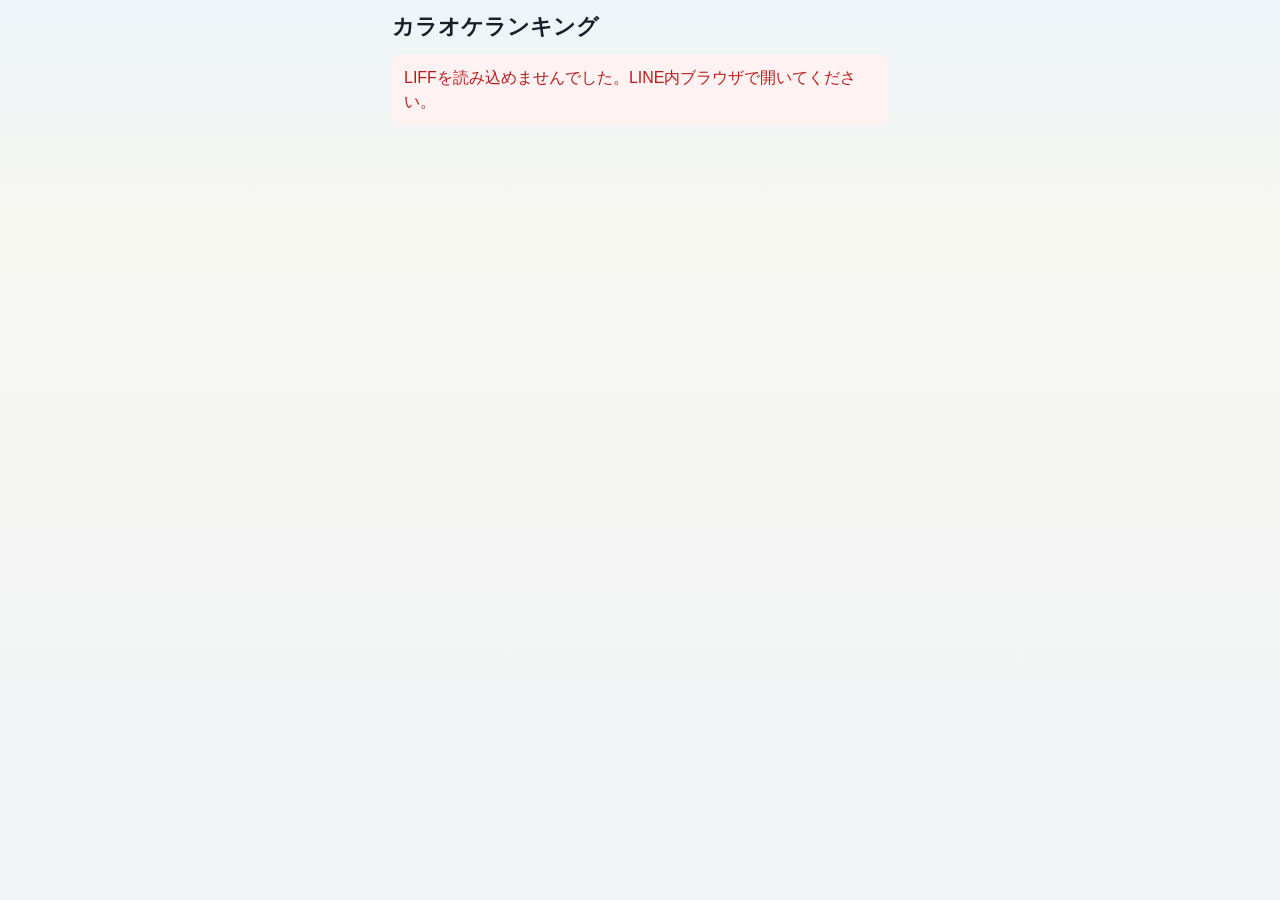
==== docs/index.html @ b674d349 "Update index.html" ====
<!DOCTYPE html>
<html lang="ja">
  <head>
    <meta charset="UTF-8">
    <meta name="viewport" content="width=device-width, initial-scale=1, viewport-fit=cover">
    <title>カラオケランキング</title>
    <script src="https://static.line-scdn.net/liff/edge/2/sdk.js"></script>
    <script src="./config.js"></script>
    <style>
      :root {
        --bg: #f2f4f7;
        --surface: #ffffff;
        --text: #17202a;
        --muted: #687385;
        --line: #d8dee8;
        --primary: #007a5a;
        --primary-dark: #005f49;
        --danger: #b91c1c;
        --gold: #d6a21e;
        --navy: #16213e;
        --red: #c1121f;
      }
      * { box-sizing: border-box; }
      body {
        margin: 0;
        background: linear-gradient(180deg, #eef4f8 0, #f7f7f2 220px, var(--bg) 100%);
        color: var(--text);
        font-family: -apple-system, BlinkMacSystemFont, "Hiragino Sans", "Noto Sans JP", sans-serif;
        font-size: 16px;
        line-height: 1.5;
        -webkit-text-size-adjust: 100%;
      }
      .app {
        width: 100%;
        max-width: 520px;
        min-height: 100vh;
        margin: 0 auto;
        padding: 14px 12px calc(28px + env(safe-area-inset-bottom));
      }
      .topbar { margin-bottom: 14px; }
      .shop-name {
        margin: 0;
        font-size: 22px;
        line-height: 1.2;
        font-weight: 900;
      }
      .caption {
        color: var(--muted);
        font-size: 13px;
      }
      .screen { display: none; }
      .screen.active { display: block; }
      .panel {
        background: var(--surface);
        border: 1px solid var(--line);
        border-radius: 8px;
        padding: 16px;
        margin-bottom: 12px;
        box-shadow: 0 8px 20px rgba(31, 41, 55, 0.05);
      }
      h2 {
        margin: 0 0 14px;
        font-size: 20px;
      }
      h3 {
        margin: 0 0 10px;
        font-size: 16px;
      }
      label {
        display: block;
        margin: 14px 0 6px;
        font-weight: 700;
      }
      input {
        width: 100%;
        max-width: 100%;
        min-width: 0;
        min-height: 52px;
        border: 1px solid #bdc7b9;
        border-radius: 8px;
        padding: 10px 12px;
        font-size: 17px;
        background: #fff;
        display: block;
      }
      input[type="date"],
      input[type="month"] {
        -webkit-appearance: none;
        appearance: none;
      }
      button {
        width: 100%;
        max-width: 100%;
        min-width: 0;
        min-height: 52px;
        border: 0;
        border-radius: 8px;
        padding: 11px 12px;
        font-size: 16px;
        font-weight: 800;
        background: var(--primary);
        color: #fff;
        touch-action: manipulation;
      }
      button.secondary {
        background: #eef2ea;
        color: var(--text);
        border: 1px solid var(--line);
      }
      button.mode-button.active {
        outline: 3px solid rgba(0, 122, 90, 0.22);
        box-shadow: inset 0 0 0 2px rgba(255, 255, 255, 0.5);
      }
      button.ghost {
        background: transparent;
        color: var(--primary-dark);
        border: 1px solid var(--primary);
      }
      button:disabled { opacity: 0.55; }
      .entry-modes {
        display: grid;
        grid-template-columns: repeat(2, minmax(0, 1fr));
        gap: 10px;
        margin: 4px 0 16px;
      }
      .photo-panel {
        display: none;
        padding: 8px 0;
        margin-bottom: 16px;
      }
      .photo-panel.show { display: block; }
      #scoreScreen [hidden] { display: none !important; }
      #scoreScreen .mode-button { min-width: 0; font-size: 16px; }
      #scoreScreen .mode-button.active { outline: none; background: var(--primary); color: white; }
      .photo-picker { display: flex; align-items: center; justify-content: center; min-height: 112px; padding: 16px; border: 2px dashed var(--primary); border-radius: 8px; color: var(--primary-dark); cursor: pointer; font-weight: 700; text-align: center; }
      .photo-picker:focus-within { outline: 3px solid var(--primary); outline-offset: 3px; }
      .photo-picker input { position: absolute; width: 1px; height: 1px; opacity: 0; padding: 0; }
      #imageUploadButton { margin-top: 16px; }
      #imagePreview { max-height: 260px; object-fit: contain; }
      .entry-step { color: var(--muted); font-size: 14px; margin: 8px 0 16px; }
      .capture-guide {
        margin: 0 0 12px;
        padding-left: 18px;
        color: var(--muted);
        font-size: 13px;
      }
      .capture-guide li { margin: 3px 0; }
      .file-input {
        min-height: auto;
        padding: 10px;
        background: #fff;
        margin-bottom: 12px;
      }
      .image-preview {
        display: none;
        width: 100%;
        margin: 12px 0;
        border-radius: 8px;
        border: 1px solid var(--line);
        background: #fff;
      }
      .image-preview.show { display: block; }
      .photo-status {
        margin-top: 10px;
        color: var(--muted);
        font-size: 13px;
      }
      .score-source {
        display: none;
        margin-bottom: 12px;
        padding: 10px;
        border-radius: 8px;
        background: #eef7f2;
        color: var(--primary-dark);
        font-weight: 800;
      }
      .score-source.show { display: block; }
      .duplicate-box {
        padding: 12px;
        border: 2px solid #d6a21e;
        border-radius: 8px;
        background: #fff8df;
      }
      .duplicate-box strong {
        display: block;
        margin-bottom: 6px;
        font-size: 17px;
      }
      .actions,
      .nav {
        display: grid;
        gap: 10px;
        margin-top: 16px;
      }
      .hero-score {
        font-size: 34px;
        font-weight: 900;
        letter-spacing: 0;
        font-variant-numeric: tabular-nums;
      }
      .muted { color: var(--muted); }
      .message {
        display: none;
        border-radius: 8px;
        padding: 12px;
        margin-bottom: 12px;
        background: #fef2f2;
        color: var(--danger);
        overflow-wrap: anywhere;
      }
      .message.show { display: block; }
      .diagnostic {
        display: none;
        padding: 12px;
        margin-bottom: 12px;
        border-radius: 8px;
        border: 1px solid #f3b6b6;
        background: #fff;
        color: #7f1d1d;
        font-size: 13px;
        overflow-wrap: anywhere;
        white-space: pre-wrap;
      }
      .diagnostic.show {
        display: block;
      }
      .loading {
        display: grid;
        place-items: center;
        min-height: 70vh;
        color: var(--muted);
        text-align: center;
      }
      .loading-card {
        width: 100%;
        padding: 18px;
        border-radius: 8px;
        background: #fff;
        border: 1px solid var(--line);
      }
      .spinner {
        width: 32px;
        height: 32px;
        margin: 0 auto 12px;
        border: 4px solid #dfe5ee;
        border-top-color: var(--primary);
        border-radius: 50%;
        animation: spin 0.9s linear infinite;
      }
      .processing-overlay {
        position: fixed;
        inset: 0;
        z-index: 20;
        display: none;
        place-items: center;
        padding: 20px;
        background: rgba(15, 23, 42, 0.42);
      }
      .processing-overlay.show {
        display: grid;
      }
      .processing-card {
        width: min(320px, 100%);
        padding: 22px 18px;
        border-radius: 8px;
        background: #fff;
        text-align: center;
        box-shadow: 0 18px 48px rgba(15, 23, 42, 0.24);
      }
      .processing-title {
        margin: 0;
        font-size: 18px;
        font-weight: 900;
      }
      .processing-text {
        margin: 8px 0 0;
        color: var(--muted);
        font-size: 14px;
      }
      .month-switcher {
        display: grid;
        grid-template-columns: 1fr 1.4fr 1fr;
        gap: 8px;
        align-items: center;
        margin-bottom: 12px;
      }
      .month-label {
        text-align: center;
        font-weight: 900;
      }
      .rank-show {
        overflow: hidden;
        border: 0;
        padding: 0;
        background: #09111f;
        color: #fff;
      }
      .rank-show .month-switcher {
        margin: 0;
        padding: 12px;
        background: #ffffff;
        color: var(--text);
      }
      .rank-show-header {
        display: grid;
        grid-template-columns: 1fr auto;
        gap: 10px;
        align-items: center;
        padding: 14px 14px 12px;
        background: linear-gradient(135deg, var(--navy), #273469 55%, var(--red));
        border-bottom: 4px solid var(--gold);
      }
      .rank-show-title {
        margin: 0;
        font-size: 18px;
        font-weight: 900;
      }
      .rank-show-subtitle {
        margin: 2px 0 0;
        color: #f4d06f;
        font-size: 13px;
        font-weight: 800;
      }
      .rank-show-list {
        background: #f8fafc;
        color: var(--text);
        min-height: 80px;
      }
      .rank-show-row {
        display: grid;
        grid-template-columns: 54px 1fr;
        min-height: 74px;
        border-bottom: 1px solid #dde3ed;
        background: #fff;
      }
      .rank-show-row:nth-child(even) { background: #f7f9fc; }
      .rank-show-row.gold-rank { background: linear-gradient(90deg, #fff7d6, #ffffff 55%); }
      .rank-show-row.silver-rank { background: linear-gradient(90deg, #f1f5f9, #ffffff 55%); }
      .rank-show-row.bronze-rank { background: linear-gradient(90deg, #f7e7d4, #ffffff 55%); }
      .rank-number {
        display: grid;
        place-items: center;
        background: #1f2a44;
        color: #fff;
        font-size: 20px;
        font-weight: 900;
        border-right: 4px solid var(--gold);
        font-variant-numeric: tabular-nums;
      }
      .rank-number.first-place {
        grid-template-rows: auto auto;
        align-content: center;
        gap: 2px;
        font-size: 22px;
      }
      .crown-icon {
        width: 20px;
        height: 16px;
        display: block;
        filter: drop-shadow(0 1px 1px rgba(75, 45, 0, 0.35));
      }
      .gold-rank .rank-number {
        background: linear-gradient(180deg, #f4d35e, #b77900);
      }
      .gold-rank .rank-number.first-place {
        background: linear-gradient(180deg, #fff1a8 0%, #e1a700 48%, #8a5a00 100%);
        border-right-color: #f8d84a;
        box-shadow: inset 0 0 0 2px rgba(255, 248, 210, 0.45);
      }
      .silver-rank .rank-number {
        background: linear-gradient(180deg, #f8fafc, #94a3b8);
        color: #17202a;
        border-right-color: #cbd5e1;
      }
      .bronze-rank .rank-number {
        background: linear-gradient(180deg, #d89b5f, #8a4b22);
        border-right-color: #c47a00;
      }
      .rank-content {
        min-width: 0;
        padding: 9px 10px;
      }
      .rank-main-line {
        display: grid;
        grid-template-columns: 1fr auto;
        gap: 8px;
        align-items: baseline;
      }
      .rank-name {
        min-width: 0;
        overflow: hidden;
        text-overflow: ellipsis;
        white-space: nowrap;
        font-size: 17px;
        font-weight: 900;
      }
      .rank-score {
        color: var(--red);
        font-size: 18px;
        font-weight: 900;
        white-space: nowrap;
        width: 8.4ch;
        text-align: right;
        font-family: "SF Mono", "Roboto Mono", Menlo, Consolas, monospace;
        font-variant-numeric: tabular-nums;
        font-feature-settings: "tnum";
      }
      .rank-song {
        margin-top: 4px;
        color: var(--muted);
        font-size: 13px;
        overflow-wrap: anywhere;
      }
      .my-rank-box {
        background: #fff;
        color: var(--text);
        border: 2px solid var(--gold);
      }
      .history-row {
        display: grid;
        grid-template-columns: 1fr auto;
        gap: 6px 12px;
        align-items: start;
        padding: 14px 0;
        border-top: 1px solid var(--line);
      }
      .history-row:first-child { border-top: 0; }
      .history-date {
        grid-column: 1 / 2;
        grid-row: 1;
        color: var(--muted);
        font-size: 13px;
        white-space: nowrap;
      }
      .history-score {
        grid-column: 2 / 3;
        grid-row: 1 / 3;
        align-self: start;
        color: var(--red);
        font-size: 18px;
        font-weight: 900;
        white-space: nowrap;
        width: 8.4ch;
        text-align: right;
        font-family: "SF Mono", "Roboto Mono", Menlo, Consolas, monospace;
        font-variant-numeric: tabular-nums;
        font-feature-settings: "tnum";
      }
      .history-title {
        grid-column: 1 / 2;
        grid-row: 2;
        min-width: 0;
        font-size: 17px;
        font-weight: 900;
        overflow-wrap: anywhere;
      }
      .history-artist {
        grid-column: 1 / -1;
        grid-row: 3;
        color: var(--muted);
        font-size: 14px;
        overflow-wrap: anywhere;
      }
      .score {
        font-weight: 900;
        white-space: nowrap;
        font-variant-numeric: tabular-nums;
        font-feature-settings: "tnum";
      }
      .stats {
        display: grid;
        grid-template-columns: 1fr 1fr;
        gap: 10px;
      }
      .stat {
        padding: 12px;
        border: 1px solid var(--line);
        border-radius: 8px;
        background: #fbfcfa;
      }
      .stat-value {
        display: block;
        font-size: 22px;
        font-weight: 900;
      }
      .result-row,
      .song-best-row {
        display: grid;
        grid-template-columns: 1fr auto;
        gap: 6px 12px;
        align-items: center;
        padding: 14px 0;
        border-top: 1px solid var(--line);
      }
      .result-row:first-child,
      .song-best-row:first-child {
        border-top: 0;
      }
      .result-title,
      .song-best-title {
        min-width: 0;
        font-size: 17px;
        font-weight: 900;
        overflow-wrap: anywhere;
      }
      .result-artist,
      .song-best-artist {
        grid-column: 1 / 2;
        color: var(--muted);
        font-size: 14px;
        overflow-wrap: anywhere;
      }
      .song-best-score {
        grid-column: 2 / 3;
        grid-row: 1 / 3;
        color: var(--red);
        font-size: 18px;
        font-weight: 900;
        font-family: "SF Mono", "Roboto Mono", Menlo, Consolas, monospace;
        font-variant-numeric: tabular-nums;
        font-feature-settings: "tnum";
        width: 8.4ch;
        text-align: right;
        white-space: nowrap;
      }
      .small-button {
        width: auto;
        min-height: 42px;
        padding: 8px 12px;
        font-size: 14px;
      }
      @keyframes spin {
        to { transform: rotate(360deg); }
      }
      @media (min-width: 430px) {
        .nav { grid-template-columns: 1fr 1fr; }
      }
    </style>
  </head>
  <body>
    <main class="app">
      <div class="topbar">
        <p class="shop-name" id="shopName">カラオケランキング</p>
        <span class="caption" id="userCaption"></span>
      </div>
      <div id="message" class="message"></div>
      <div id="diagnosticBox" class="diagnostic"></div>
      <div id="processingOverlay" class="processing-overlay" aria-live="polite">
        <div class="processing-card">
          <div class="spinner"></div>
          <p class="processing-title" id="processingTitle">処理中です</p>
          <p class="processing-text" id="processingText">少しだけお待ちください。</p>
        </div>
      </div>

      <section id="loadingScreen" class="loading">
        <div class="loading-card">
          <div class="spinner"></div>
          <div id="loadingText">読み込み中...</div>
        </div>
      </section>

      <section id="nicknameScreen" class="screen">
        <div class="panel">
          <h2>はじめにニックネームを登録してください。</h2>
          <p class="muted">この名前はランキングに表示されます。</p>
          <label for="nicknameInput">ニックネーム</label>
          <input id="nicknameInput" autocomplete="nickname" maxlength="40">
          <div class="actions">
            <button id="nicknameSubmit" onclick="registerNicknameFromForm()">登録する</button>
          </div>
        </div>
      </section>

      <section id="homeScreen" class="screen">
        <div class="panel">
          <h2>今月のあなた</h2>
          <div class="muted">最高得点</div>
          <div class="hero-score" id="homeBest">未登録</div>
          <div id="homeRank" class="muted">順位はまだありません</div>
        </div>
        <div class="nav">
          <button onclick="showScore()">スコア登録</button>
          <button class="secondary" onclick="showRanking()">今月ランキング</button>
          <button class="secondary" onclick="showSearch()">曲を検索</button>
          <button class="secondary" onclick="showMyPage()">マイページ</button>
        </div>
      </section>

      <section id="scoreScreen" class="screen">
        <div class="panel">
          <h2>スコアを登録</h2>
          <div class="entry-modes">
            <button id="imageModeButton" class="mode-button" aria-pressed="true" onclick="startImageEntry()">写真で読み取る</button>
            <button id="manualModeButton" class="secondary mode-button" aria-pressed="false" onclick="startManualEntry()">手入力する</button>
          </div>
          <p id="entryStep" class="entry-step" aria-live="polite">1 写真の読み取り → 2 内容確認 → 3 登録</p>
          <div id="photoPanel" class="photo-panel">
            <label class="photo-picker" for="imageInput">
              <span id="photoPickerLabel">採点結果の写真を選ぶ</span>
              <input id="imageInput" type="file" accept="image/jpeg,image/png,image/webp" onchange="previewSelectedImage()">
            </label>
            <img id="imagePreview" class="image-preview" alt="選択した写真の確認">
            <button id="imageUploadButton" disabled onclick="uploadSelectedImage()">この写真を読み取る</button>
            <div id="photoStatus" class="photo-status" role="status"></div>
          </div>
          <div id="scoreFields" hidden>
          <div id="scoreSource" class="score-source"></div>
          <label for="songTitleInput">曲名</label>
          <input id="songTitleInput">
          <label for="artistNameInput">歌手名</label>
          <input id="artistNameInput">
          <label for="scoreInput">点数</label>
          <input id="scoreInput" inputmode="decimal" placeholder="95.000">
          <div class="actions">
            <button onclick="showScoreConfirm()">登録内容を確認</button>
          </div>
          <button id="changePhotoButton" class="ghost" hidden onclick="startImageEntry()">別の写真を選ぶ</button>
          </div>
          <div class="actions"><button class="secondary" onclick="returnHome()">戻る</button></div>
        </div>
      </section>

      <section id="scoreConfirmScreen" class="screen">
        <div class="panel">
          <h2>この内容で登録しますか？</h2>
          <div id="confirmSource" class="score-source"></div>
          <h3>曲名</h3>
          <p id="confirmSongTitle"></p>
          <h3>歌手名</h3>
          <p id="confirmArtistName"></p>
          <h3>点数</h3>
          <p id="confirmScore"></p>
          <div class="actions">
            <button id="scoreSubmit" onclick="submitScore()">登録する</button>
            <button class="secondary" onclick="showScreen('scoreScreen')">修正する</button>
          </div>
        </div>
      </section>

      <section id="duplicateWarningScreen" class="screen">
        <div class="panel">
          <h2>同じ内容の登録かもしれません</h2>
          <div id="duplicateWarningBox" class="duplicate-box"></div>
          <div class="actions">
            <button id="duplicateConfirmButton" onclick="submitScoreAfterDuplicateConfirm()">それでも登録する</button>
            <button class="secondary" onclick="showScreen('scoreScreen')">内容を修正する</button>
          </div>
        </div>
      </section>

      <section id="scoreCompleteScreen" class="screen">
        <div class="panel">
          <h2>登録しました。</h2>
          <p id="completeScore"></p>
          <h3>現在のあなたの今月最高得点</h3>
          <p class="hero-score" id="completeBest"></p>
          <h3>現在順位</h3>
          <p id="completeRank"></p>
          <div class="actions">
            <button onclick="showRanking(state.currentMonth)">今月ランキングを見る</button>
            <button class="secondary" onclick="resetScoreForm(); showScore();">続けて登録する</button>
          </div>
        </div>
      </section>

      <section id="rankingScreen" class="screen">
        <div class="panel rank-show">
          <div class="month-switcher">
            <button class="secondary" onclick="moveRankingMonth(-1)">前月</button>
            <div class="month-label" id="rankingMonthLabel"></div>
            <button class="secondary" id="nextMonthButton" onclick="moveRankingMonth(1)">次月</button>
          </div>
          <div class="rank-show-header">
            <div>
              <h2 class="rank-show-title">MONTHLY BEST 10</h2>
              <p class="rank-show-subtitle">月間総合ランキング</p>
            </div>
            <div class="caption">SCORE</div>
          </div>
          <div id="rankingList" class="rank-show-list"></div>
        </div>
        <div id="myRankBox" class="panel my-rank-box"></div>
        <div class="panel">
          <div class="actions">
            <button id="showAllRankingButton" class="ghost" onclick="renderRanking(true)">全ランキングを見る</button>
            <button class="secondary" onclick="returnHome()">戻る</button>
          </div>
        </div>
      </section>

      <section id="searchScreen" class="screen">
        <div class="panel">
          <h2>曲名を検索</h2>
          <label for="songSearchInput">曲名・歌手名</label>
          <input id="songSearchInput" placeholder="糸">
          <div class="actions">
            <button onclick="searchSongsFromForm()">検索</button>
            <button class="secondary" onclick="returnHome()">戻る</button>
          </div>
        </div>
        <div class="panel">
          <h3>検索結果</h3>
          <div id="songSearchResults">曲名または歌手名を入力してください。</div>
        </div>
      </section>

      <section id="songRankingScreen" class="screen">
        <div class="panel rank-show">
          <div class="rank-show-header">
            <div>
              <h2 class="rank-show-title" id="songRankingTitle">曲別ランキング</h2>
              <p class="rank-show-subtitle" id="songRankingArtist"></p>
            </div>
            <div class="caption">BEST</div>
          </div>
          <div id="songRankingList" class="rank-show-list"></div>
        </div>
        <div class="panel">
          <div class="actions">
            <button class="secondary" onclick="showSearch()">検索に戻る</button>
            <button class="secondary" onclick="returnHome()">ホームに戻る</button>
          </div>
        </div>
      </section>

      <section id="mypageScreen" class="screen">
        <div class="panel">
          <h2>マイページ</h2>
          <div class="stats">
            <div class="stat">
              <span class="muted">今月順位</span>
              <span class="stat-value" id="mypageRank">-</span>
            </div>
            <div class="stat">
              <span class="muted">今月最高</span>
              <span class="stat-value" id="mypageMonthBest">-</span>
            </div>
            <div class="stat">
              <span class="muted">歴代最高</span>
              <span class="stat-value" id="mypageAllBest">-</span>
            </div>
            <div class="stat">
              <span class="muted">累計回数</span>
              <span class="stat-value" id="mypageTotal">-</span>
            </div>
          </div>
        </div>
        <div class="panel">
          <h3>ニックネーム</h3>
          <label for="nicknameChangeInput">ニックネーム</label>
          <input id="nicknameChangeInput">
          <div class="actions">
            <button id="nicknameChangeButton" onclick="changeNickname()">ニックネーム変更</button>
          </div>
        </div>
        <div class="panel">
          <h3>曲別自己ベスト</h3>
          <div id="songBests"></div>
        </div>
        <div class="panel">
          <h3>最近の歌唱履歴</h3>
          <div id="recentScores"></div>
          <div class="actions">
            <button class="secondary" onclick="returnHome()">戻る</button>
          </div>
        </div>
      </section>
    </main>

    <iframe id="imageUploadFrame" name="imageUploadFrame" style="display:none;"></iframe>
    <form id="imageUploadForm" method="post" target="imageUploadFrame" style="display:none;">
      <input type="hidden" name="action" value="uploadImage">
      <input type="hidden" name="uploadToken" id="uploadTokenField">
      <input type="hidden" name="idToken" id="uploadIdTokenField">
      <input type="hidden" name="mimeType" id="uploadMimeTypeField">
      <input type="hidden" name="imageData" id="uploadImageDataField">
    </form>

    <script>
      const appConfig = window.KARAOKE_APP_CONFIG || {};
      const state = {
        idToken: '',
        user: null,
        currentMonth: '',
        rankingMonth: '',
        loadedRanking: null,
        showingAllRanking: false,
        scoreInputType: 'manual',
        pendingImage: null,
        uploadPollTimer: null,
        duplicateChecked: false,
        myPageCache: null,
        rankingCache: {}
      };
      let pendingScore = null;

      function apiCall(apiName, payload) {
        return new Promise((resolve, reject) => {
          if (!appConfig.GAS_API_URL || appConfig.GAS_API_URL === 'YOUR_GAS_WEB_APP_EXEC_URL') {
            reject(new Error('GAS WebアプリURLが設定されていません。'));
            return;
          }
          const callbackName = '__karaokeApiCallback_' + Date.now() + '_' + Math.floor(Math.random() * 100000);
          const script = document.createElement('script');
          const timerId = window.setTimeout(() => {
            cleanup();
            reject(new Error('サーバーから返事がありません。GAS WebアプリURLを確認してください。'));
          }, 20000);

          window[callbackName] = (result) => {
            cleanup();
            resolve(result);
          };

          function cleanup() {
            window.clearTimeout(timerId);
            delete window[callbackName];
            if (script.parentNode) script.parentNode.removeChild(script);
          }

          const params = new URLSearchParams();
          params.set('api', apiName);
          params.set('callback', callbackName);
          if (state.idToken) params.set('idToken', state.idToken);
          if (payload) params.set('payload', JSON.stringify(payload));
          script.onerror = () => {
            cleanup();
            reject(new Error('GAS APIを読み込めませんでした。docs/config.jsのGAS_API_URLを確認してください。'));
          };
          params.set('_', String(Date.now()));
          script.src = appConfig.GAS_API_URL + '?' + params.toString();
          document.body.appendChild(script);
        });
      }

      async function start() {
        try {
          if (!appConfig.LIFF_ID || appConfig.LIFF_ID === 'YOUR_LIFF_ID') {
            showError('LIFF IDが設定されていません。docs/config.jsを確認してください。');
            return;
          }
          if (!window.liff) {
            showError('LIFFを読み込めませんでした。LINE内ブラウザで開いてください。');
            return;
          }

          await liff.init({ liffId: appConfig.LIFF_ID });
          if (!liff.isLoggedIn()) {
            liff.login();
            return;
          }
          state.idToken = liff.getIDToken();
          if (!state.idToken) {
            showError('LINEログイン情報を取得できませんでした。LIFFのScopeにopenidを追加してください。');
            return;
          }

          const result = await apiCall('bootstrap');
          if (!result.ok) {
            showError(result.message);
            return;
          }
          if (result.data.config && result.data.config.shopName) {
            document.getElementById('shopName').textContent = result.data.config.shopName;
          }
          state.user = result.data.bootstrap.user;
          state.currentMonth = result.data.rankingMonth;
          state.rankingMonth = result.data.rankingMonth;
          if (result.data.myPage) {
            state.myPageCache = result.data.myPage;
          }
          if (result.data.bootstrap.needsNickname) {
            showScreen('nicknameScreen');
            return;
          }
          if (!result.data.bootstrap.isActive) {
            showError('現在このアカウントは利用できません。');
            return;
          }
          updateUserCaption();
          await showHome();
        } catch (error) {
          showError(error.message);
        }
      }

      function showScreen(id) {
        document.getElementById('loadingScreen').style.display = 'none';
        document.querySelectorAll('.screen').forEach(el => el.classList.remove('active'));
        document.getElementById(id).classList.add('active');
        clearMessage();
      }

      function showError(text) {
        hideProcessing();
        document.getElementById('loadingScreen').style.display = 'none';
        const el = document.getElementById('message');
        el.textContent = text || '処理できませんでした。もう一度お試しください。';
        el.className = 'message show';
        showDiagnosticIfNeeded(text || '');
      }

      function clearMessage() {
        const el = document.getElementById('message');
        el.textContent = '';
        el.className = 'message';
        document.getElementById('diagnosticBox').className = 'diagnostic';
      }

      function showDiagnosticIfNeeded(text) {
        if (!/GAS API|GAS WebアプリURL|サーバー/.test(text)) {
          return;
        }
        const gasUrl = appConfig.GAS_API_URL || '未設定';
        const sampleUrl = gasUrl && gasUrl !== '未設定'
          ? gasUrl + '?api=publicConfig&callback=test'
          : '未設定';
        const box = document.getElementById('diagnosticBox');
        box.textContent = [
          '確認してください',
          '1. docs/config.js の GAS_API_URL が最新の /exec URL になっている',
          '2. Apps Script を新バージョンで再デプロイしている',
          '3. Webアプリのアクセス権が「全員」になっている',
          '',
          '現在の GAS_API_URL:',
          gasUrl,
          '',
          'ブラウザで開いて確認するURL:',
          sampleUrl
        ].join('\n');
        box.className = 'diagnostic show';
      }

      function showProcessing(title, text) {
        document.getElementById('processingTitle').textContent = title || '処理中です';
        document.getElementById('processingText').textContent = text || '少しだけお待ちください。';
        document.getElementById('processingOverlay').classList.add('show');
      }

      function hideProcessing() {
        document.getElementById('processingOverlay').classList.remove('show');
      }

      function formatScore(value) {
        if (value === null || typeof value === 'undefined' || value === '') return '未登録';
        return Number(value).toFixed(3) + '点';
      }

      function updateUserCaption() {
        document.getElementById('userCaption').textContent = state.user ? state.user.nickname : '';
      }

      async function registerNicknameFromForm() {
        const button = document.getElementById('nicknameSubmit');
        button.disabled = true;
        showProcessing('登録中です', 'ニックネームを保存しています。');
        try {
          const result = await apiCall('registerNickname', {
            nickname: document.getElementById('nicknameInput').value
          });
          if (!result.ok) {
            showError(result.message);
            return;
          }
          state.user = result.data.user;
          state.myPageCache = result.data.myPage || null;
          updateUserCaption();
          await showHome();
        } finally {
          hideProcessing();
          button.disabled = false;
        }
      }

      async function showHome(options) {
        const settings = options || {};
        if (state.myPageCache && !settings.forceRefresh) {
          renderHome(state.myPageCache);
          showScreen('homeScreen');
          refreshHomeQuietly();
          return;
        }

        if (!settings.quiet) {
          showProcessing('読込中です', 'ホームを更新しています。');
        }
        try {
          const result = await apiCall('mypage');
          if (!result.ok) {
            showError(result.message);
            return;
          }
          state.myPageCache = result.data;
          renderHome(result.data);
          showScreen('homeScreen');
        } finally {
          if (!settings.quiet) {
            hideProcessing();
          }
        }
      }

      function returnHome() {
        if (state.myPageCache) {
          renderHome(state.myPageCache);
        } else {
          document.getElementById('homeBest').textContent = '確認中...';
          document.getElementById('homeRank').textContent = '最新情報を確認しています';
        }
        showScreen('homeScreen');
        window.setTimeout(refreshHomeAfterReturn, 30);
      }

      async function refreshHomeAfterReturn() {
        try {
          const result = await apiCall('mypage');
          if (!result.ok) {
            showError(result.message);
            return;
          }
          state.myPageCache = result.data;
          if (document.getElementById('homeScreen').classList.contains('active')) {
            renderHome(result.data);
          }
        } catch (error) {
          showError(error.message);
        }
      }

      async function refreshHomeQuietly() {
        try {
          const result = await apiCall('mypage');
          if (!result.ok) {
            return;
          }
          state.myPageCache = result.data;
          if (document.getElementById('homeScreen').classList.contains('active')) {
            renderHome(result.data);
          }
        } catch (error) {
          return;
        }
      }

      function renderHome(data) {
        document.getElementById('homeBest').textContent = formatScore(data.current_month_best_score);
        document.getElementById('homeRank').textContent = data.current_month_rank ? '現在 ' + data.current_month_rank + '位' : '順位はまだありません';
      }

      function showScore() {
        startImageEntry();
        showScreen('scoreScreen');
      }

      function startManualEntry() {
        document.getElementById('scoreFields').hidden = false;
        document.getElementById('changePhotoButton').hidden = true;
        document.getElementById('entryStep').textContent = '1 内容入力 → 2 確認・登録';
        document.getElementById('imageModeButton').setAttribute('aria-pressed', 'false');
        document.getElementById('manualModeButton').setAttribute('aria-pressed', 'true');
        state.scoreInputType = 'manual';
        state.pendingImage = null;
        clearUploadTimer();
        document.getElementById('photoPanel').classList.remove('show');
        document.getElementById('scoreSource').className = 'score-source';
        document.getElementById('scoreSource').textContent = '';
        document.getElementById('photoStatus').textContent = '';
        document.getElementById('imageInput').value = '';
        document.getElementById('imagePreview').className = 'image-preview';
        document.getElementById('imagePreview').removeAttribute('src');
        document.getElementById('imageModeButton').className = 'mode-button secondary';
        document.getElementById('manualModeButton').className = 'mode-button secondary active';
      }

      function startImageEntry() {
        document.getElementById('scoreFields').hidden = true;
        document.getElementById('changePhotoButton').hidden = true;
        document.getElementById('entryStep').textContent = '1 写真の読み取り → 2 内容確認 → 3 登録';
        document.getElementById('imageModeButton').setAttribute('aria-pressed', 'true');
        document.getElementById('manualModeButton').setAttribute('aria-pressed', 'false');
        document.getElementById('imageInput').value = '';
        document.getElementById('imagePreview').className = 'image-preview';
        document.getElementById('imagePreview').removeAttribute('src');
        document.getElementById('imageUploadButton').disabled = true;
        document.getElementById('photoPickerLabel').textContent = '採点結果の写真を選ぶ';
        state.scoreInputType = 'image';
        state.pendingImage = null;
        clearUploadTimer();
        document.getElementById('photoPanel').classList.add('show');
        document.getElementById('scoreSource').className = 'score-source';
        document.getElementById('scoreSource').textContent = '';
        document.getElementById('photoStatus').textContent = '曲名・歌手名・総合得点が写った写真';
        document.getElementById('imageModeButton').className = 'mode-button active';
        document.getElementById('manualModeButton').className = 'mode-button secondary';
      }

      function previewSelectedImage() {
        const file = document.getElementById('imageInput').files[0];
        const preview = document.getElementById('imagePreview');
        state.pendingImage = null;
        document.getElementById('scoreSource').className = 'score-source';
        document.getElementById('scoreSource').textContent = '';
        document.getElementById('scoreFields').hidden = true;
        document.getElementById('imageUploadButton').disabled = !file;
        document.getElementById('photoPickerLabel').textContent = file ? '写真を選び直す' : '採点結果の写真を選ぶ';
        document.getElementById('photoStatus').textContent = file ? '' : '曲名・歌手名・総合得点が写った写真';
        if (!file) {
          preview.className = 'image-preview';
          preview.removeAttribute('src');
          return;
        }
        preview.src = URL.createObjectURL(file);
        preview.className = 'image-preview show';
      }

      function uploadSelectedImage() {
        const file = document.getElementById('imageInput').files[0];
        if (!file) {
          showError('写真を選んでください。');
          return;
        }
        if (!/^image\/(jpeg|png|webp)$/.test(file.type)) {
          showError('JPEG、PNG、WEBPの写真を選んでください。');
          return;
        }
        if (!appConfig.GAS_API_URL || appConfig.GAS_API_URL === 'YOUR_GAS_WEB_APP_EXEC_URL') {
          showError('GAS WebアプリURLが設定されていません。');
          return;
        }

        const button = document.getElementById('imageUploadButton');
        const uploadToken = createUploadToken();
        button.disabled = true;
        showProcessing('写真を読み取り中です', '曲名・歌手名・点数を確認しています。');

        const onMessage = (event) => {
          const data = event.data || {};
          if (data.type !== 'karaokeImageUpload' || data.uploadToken !== uploadToken) return;
          window.removeEventListener('message', onMessage);
          clearUploadTimer();
          handleImageUploadResult(data.result, button);
        };
        window.addEventListener('message', onMessage);

        resizeImageForUpload(file)
          .then((dataUrl) => {
            const base64 = dataUrl.split(',')[1] || '';
            document.getElementById('uploadTokenField').value = uploadToken;
            document.getElementById('uploadIdTokenField').value = state.idToken;
            document.getElementById('uploadMimeTypeField').value = 'image/jpeg';
            document.getElementById('uploadImageDataField').value = base64;
            document.getElementById('imageUploadForm').action = appConfig.GAS_API_URL;
            document.getElementById('imageUploadForm').submit();
            pollUploadResult(uploadToken, button, onMessage);
          })
          .catch(() => {
            window.removeEventListener('message', onMessage);
            hideProcessing();
            button.disabled = false;
            showError('写真を読み込めませんでした。もう一度選んでください。');
          });
      }

      function resizeImageForUpload(file) {
        return new Promise((resolve, reject) => {
          const image = new Image();
          const url = URL.createObjectURL(file);
          image.onload = () => {
            URL.revokeObjectURL(url);
            const maxSide = 1600;
            const scale = Math.min(1, maxSide / Math.max(image.width, image.height));
            const canvas = document.createElement('canvas');
            canvas.width = Math.max(1, Math.round(image.width * scale));
            canvas.height = Math.max(1, Math.round(image.height * scale));
            const context = canvas.getContext('2d');
            context.drawImage(image, 0, 0, canvas.width, canvas.height);
            resolve(canvas.toDataURL('image/jpeg', 0.86));
          };
          image.onerror = () => {
            URL.revokeObjectURL(url);
            reject(new Error('image load failed'));
          };
          image.src = url;
        });
      }

      function pollUploadResult(uploadToken, button, onMessage) {
        let count = 0;
        clearUploadTimer();
        state.uploadPollTimer = window.setInterval(async () => {
          count += 1;
          try {
            const result = await apiCall('getUploadResult', { uploadToken: uploadToken });
            if (result.ok && result.data.status === 'done') {
              window.removeEventListener('message', onMessage);
              clearUploadTimer();
              handleImageUploadResult(result.data.result, button);
            } else if (count >= 15) {
              window.removeEventListener('message', onMessage);
              clearUploadTimer();
              hideProcessing();
              button.disabled = false;
              showError('写真保存の完了を確認できませんでした。通信状況を確認してもう一度お試しください。');
            }
          } catch (error) {
            if (count >= 15) {
              window.removeEventListener('message', onMessage);
              clearUploadTimer();
              hideProcessing();
              button.disabled = false;
              showError(error.message);
            }
          }
        }, 1500);
      }

      function handleImageUploadResult(result, button) {
        hideProcessing();
        button.disabled = false;
        if (!result || !result.ok) {
          showError(result && result.message ? result.message : '写真を保存できませんでした。もう一度お試しください。');
          return;
        }
        state.scoreInputType = 'image';
        state.pendingImage = result.data;
        ['songTitleInput', 'artistNameInput', 'scoreInput'].forEach(id => { document.getElementById(id).value = ''; });
        applyImageReading(result.data.reading);
        const source = document.getElementById('scoreSource');
        source.textContent = createReadingStatusText(result.data.reading);
        source.className = 'score-source show';
        document.getElementById('photoPanel').classList.remove('show');
        document.getElementById('scoreFields').hidden = false;
        document.getElementById('changePhotoButton').hidden = false;
        document.getElementById('entryStep').textContent = '2 内容確認 → 3 登録';
        document.getElementById('scoreFields').scrollIntoView({ block: 'start', behavior: 'smooth' });
      }

      function applyImageReading(readingResult) {
        const reading = readingResult && readingResult.ok ? readingResult.data : null;
        if (!reading) return;
        if (reading.song_title) {
          document.getElementById('songTitleInput').value = reading.song_title;
        }
        if (reading.artist_name) {
          document.getElementById('artistNameInput').value = reading.artist_name;
        }
        if (reading.score !== null && typeof reading.score !== 'undefined') {
          document.getElementById('scoreInput').value = Number(reading.score).toFixed(3);
        }
      }

      function createReadingStatusText(readingResult) {
        if (!readingResult || !readingResult.ok) {
          return '写真を保存しました。' + ((readingResult && readingResult.message) || 'OCRで読み取れなかったため、手入力してください。');
        }
        const reading = readingResult.data || {};
        const count = [reading.song_title, reading.artist_name, reading.score].filter(value => value !== null && typeof value !== 'undefined' && value !== '').length;
        if (count === 3) {
          return '自動読み取りしました。内容を確認して、違うところがあれば修正してください。';
        }
        if (count > 0) {
          return '一部を自動読み取りしました。空欄を入力し、違うところがあれば修正してください。';
        }
        return '写真を保存しました。OCRで読み取れなかったため、手入力してください。';
      }

      function clearUploadTimer() {
        if (state.uploadPollTimer) {
          window.clearInterval(state.uploadPollTimer);
          state.uploadPollTimer = null;
        }
      }

      function createUploadToken() {
        const randomPart = Math.random().toString(36).slice(2);
        return 'UP_' + Date.now().toString(36) + '_' + randomPart;
      }

      function showScoreConfirm() {
        const hasSavedImage = !!(state.pendingImage && (state.pendingImage.image_file_id || state.pendingImage.image_deleted));
        if (state.scoreInputType === 'image' && !hasSavedImage) {
          showError('写真を保存してから登録内容を確認してください。');
          return;
        }
        pendingScore = {
          songTitle: document.getElementById('songTitleInput').value,
          artistName: document.getElementById('artistNameInput').value,
          score: document.getElementById('scoreInput').value,
          inputType: hasSavedImage ? 'image' : 'manual'
        };
        state.duplicateChecked = false;
        if (hasSavedImage) {
          pendingScore.imageFileId = state.pendingImage.image_file_id;
          pendingScore.imageUrl = state.pendingImage.image_url;
          pendingScore.imageDeleted = state.pendingImage.image_deleted === true;
        }
        document.getElementById('confirmSongTitle').textContent = pendingScore.songTitle || '未入力';
        document.getElementById('confirmArtistName').textContent = pendingScore.artistName || '未入力';
        document.getElementById('confirmScore').textContent = pendingScore.score ? pendingScore.score + '点' : '未入力';
        const source = document.getElementById('confirmSource');
        if (pendingScore.inputType === 'image') {
          source.textContent = '写真から登録';
          source.className = 'score-source show';
        } else {
          source.textContent = '';
          source.className = 'score-source';
        }
        showScreen('scoreConfirmScreen');
      }

      async function submitScore() {
        const button = document.getElementById('scoreSubmit');
        button.disabled = true;
        showProcessing('登録中です', 'スコアを保存してランキングを更新しています。');
        try {
          if (!state.duplicateChecked) {
            const duplicateResult = await apiCall('checkDuplicateScore', pendingScore);
            if (!duplicateResult.ok) {
              showScreen('scoreConfirmScreen');
              showError(duplicateResult.message);
              return;
            }
            if (duplicateResult.data.duplicate) {
              hideProcessing();
              button.disabled = false;
              showDuplicateWarning(duplicateResult.data);
              return;
            }
            state.duplicateChecked = true;
          }
          const apiName = pendingScore && pendingScore.inputType === 'image' ? 'submitImageScore' : 'submitManualScore';
          const result = await apiCall(apiName, pendingScore);
          if (!result.ok) {
            showScreen('scoreScreen');
            showError(result.message);
            return;
          }
          state.currentMonth = result.data.rankingMonth || state.currentMonth;
          state.rankingMonth = state.currentMonth;
          state.loadedRanking = null;
          state.rankingCache = {};
          state.myPageCache = null;
          document.getElementById('completeScore').textContent =
            result.data.score.song_title_raw + ' / ' + result.data.score.artist_name_raw + ' ' + formatScore(result.data.score.score);
          document.getElementById('completeBest').textContent = result.data.monthlyBest ? formatScore(result.data.monthlyBest.score) : '未登録';
          document.getElementById('completeRank').textContent = result.data.monthlyBest ? result.data.monthlyBest.rank + '位' : '順位はまだありません';
          showScreen('scoreCompleteScreen');
        } finally {
          hideProcessing();
          button.disabled = false;
        }
      }

      function showDuplicateWarning(duplicateData) {
        const box = document.getElementById('duplicateWarningBox');
        box.innerHTML = '';
        appendText(box, 'strong', duplicateData.duplicate_minutes + '分以内に同じ曲・同じ点数の記録があります。');
        const match = duplicateData.matches && duplicateData.matches[0];
        if (match) {
          appendText(box, 'div', match.song_title + ' / ' + match.artist_name);
          appendText(box, 'div', formatScore(match.score) + ' ' + formatSimpleDateTime(match.registered_at), 'muted');
        }
        appendText(box, 'div', '間違いでなければ「それでも登録する」を押してください。', 'muted');
        showScreen('duplicateWarningScreen');
      }

      async function submitScoreAfterDuplicateConfirm() {
        const button = document.getElementById('duplicateConfirmButton');
        button.disabled = true;
        pendingScore.confirmDuplicate = true;
        state.duplicateChecked = true;
        showProcessing('登録中です', '確認済みのスコアを保存しています。');
        try {
          await submitScore();
        } finally {
          button.disabled = false;
        }
      }

      function resetScoreForm() {
        document.getElementById('songTitleInput').value = '';
        document.getElementById('artistNameInput').value = '';
        document.getElementById('scoreInput').value = '';
        pendingScore = null;
        state.duplicateChecked = false;
        startManualEntry();
      }

      async function showRanking(month) {
        const targetMonth = month || state.currentMonth || state.rankingMonth;
        if (state.rankingCache[targetMonth]) {
          state.loadedRanking = state.rankingCache[targetMonth];
          state.rankingMonth = targetMonth;
          renderRanking(false);
          showScreen('rankingScreen');
          refreshRankingQuietly(targetMonth);
          return;
        }

        showProcessing('ランキング読込中です', '最新の順位を確認しています。');
        try {
          const result = await apiCall('ranking', { rankingMonth: targetMonth });
          if (!result.ok) {
            showError(result.message);
            return;
          }
          state.loadedRanking = result.data;
          state.rankingCache[result.data.rankingMonth] = result.data;
          state.rankingMonth = result.data.rankingMonth;
          renderRanking(false);
          showScreen('rankingScreen');
        } finally {
          hideProcessing();
        }
      }

      async function refreshRankingQuietly(targetMonth) {
        try {
          const result = await apiCall('ranking', { rankingMonth: targetMonth });
          if (!result.ok) {
            return;
          }
          state.rankingCache[result.data.rankingMonth] = result.data;
          if (document.getElementById('rankingScreen').classList.contains('active') &&
              state.rankingMonth === result.data.rankingMonth) {
            state.loadedRanking = result.data;
            renderRanking(state.showingAllRanking);
          }
        } catch (error) {
          return;
        }
      }

      function renderRanking(showAll) {
        const loadedRanking = state.loadedRanking;
        if (!loadedRanking) return;
        state.showingAllRanking = !!showAll;
        document.getElementById('rankingMonthLabel').textContent = loadedRanking.displayMonth;
        document.getElementById('nextMonthButton').disabled = loadedRanking.nextMonth > loadedRanking.currentMonth;

        const myRankBox = document.getElementById('myRankBox');
        if (loadedRanking.myRank) {
          myRankBox.innerHTML = '';
          appendText(myRankBox, 'h3', 'あなたの現在順位');
          appendText(myRankBox, 'p', loadedRanking.myRank.rank + '位 ' + loadedRanking.myRank.nickname + ' ' + formatScore(loadedRanking.myRank.score));
          appendText(myRankBox, 'p', loadedRanking.myRank.song_title + ' / ' + loadedRanking.myRank.artist_name, 'muted');
        } else {
          myRankBox.textContent = 'この月のあなたの記録はまだありません。';
        }

        const rows = state.showingAllRanking ? loadedRanking.all : loadedRanking.top;
        const list = document.getElementById('rankingList');
        list.innerHTML = '';
        if (rows.length === 0) {
          list.textContent = 'この月の記録はまだありません。';
        } else {
          rows.forEach(row => {
            const item = document.createElement('div');
            item.className = 'rank-show-row ' + getRankColorClass(row.rank);
            appendRankNumber(item, row.rank);
            const body = document.createElement('div');
            body.className = 'rank-content';
            const main = document.createElement('div');
            main.className = 'rank-main-line';
            appendText(main, 'div', row.nickname || '名無し', 'rank-name');
            appendText(main, 'div', formatScore(row.score), 'rank-score');
            body.appendChild(main);
            appendText(body, 'div', row.song_title + ' / ' + row.artist_name, 'rank-song');
            item.appendChild(body);
            list.appendChild(item);
          });
        }
        document.getElementById('showAllRankingButton').style.display =
          loadedRanking.all.length > loadedRanking.top.length && !state.showingAllRanking ? 'block' : 'none';
      }

      function appendText(parent, tag, text, className) {
        const el = document.createElement(tag);
        el.textContent = text;
        if (className) el.className = className;
        parent.appendChild(el);
        return el;
      }

      function appendRankNumber(parent, rank) {
        const el = document.createElement('div');
        el.className = 'rank-number' + (rank === 1 ? ' first-place' : '');
        if (rank === 1) {
          el.appendChild(createCrownIcon());
          appendText(el, 'span', '1');
        } else {
          el.textContent = rank;
        }
        parent.appendChild(el);
        return el;
      }

      function createCrownIcon() {
        const svg = document.createElementNS('http://www.w3.org/2000/svg', 'svg');
        svg.setAttribute('class', 'crown-icon');
        svg.setAttribute('viewBox', '0 0 48 36');
        svg.setAttribute('aria-hidden', 'true');

        const crown = document.createElementNS('http://www.w3.org/2000/svg', 'path');
        crown.setAttribute('d', 'M6 30h36l-3-20-10 10-5-14-5 14L9 10 6 30Z');
        crown.setAttribute('fill', '#fff8d6');
        crown.setAttribute('stroke', '#6f4700');
        crown.setAttribute('stroke-width', '3');
        crown.setAttribute('stroke-linejoin', 'round');

        const base = document.createElementNS('http://www.w3.org/2000/svg', 'path');
        base.setAttribute('d', 'M8 30h32v4H8z');
        base.setAttribute('fill', '#6f4700');

        svg.appendChild(crown);
        svg.appendChild(base);
        return svg;
      }

      function getRankColorClass(rank) {
        if (rank <= 3) return 'gold-rank';
        if (rank <= 10) return 'silver-rank';
        return 'bronze-rank';
      }

      async function moveRankingMonth(amount) {
        const nextMonth = addMonthText(state.rankingMonth, amount);
        if (nextMonth > state.currentMonth) return;
        await showRanking(nextMonth);
      }

      function addMonthText(month, amount) {
        const parts = month.split('-').map(Number);
        const date = new Date(parts[0], parts[1] - 1 + amount, 1);
        return date.getFullYear() + '-' + String(date.getMonth() + 1).padStart(2, '0');
      }

      async function showMyPage() {
        showProcessing('読込中です', 'マイページを更新しています。');
        try {
          const result = await apiCall('mypage');
          if (!result.ok) {
            showError(result.message);
            return;
          }
          const data = result.data;
          document.getElementById('mypageRank').textContent = data.current_month_rank ? data.current_month_rank + '位' : '-';
          document.getElementById('mypageMonthBest').textContent = formatScore(data.current_month_best_score);
          document.getElementById('mypageAllBest').textContent = formatScore(data.all_time_best_score);
          document.getElementById('mypageTotal').textContent = data.total_score_count + '回';
          document.getElementById('nicknameChangeInput').value = data.nickname || '';
          renderSongBests(data.song_bests || []);
          renderRecentScores(data.recent_scores || []);
          state.myPageCache = data;
          showScreen('mypageScreen');
        } finally {
          hideProcessing();
        }
      }

      function renderRecentScores(rows) {
        const list = document.getElementById('recentScores');
        list.innerHTML = '';
        if (rows.length === 0) {
          list.textContent = '歌唱履歴はまだありません。';
          return;
        }
        rows.forEach(row => {
          const item = document.createElement('div');
          item.className = 'history-row';
          appendText(item, 'div', formatSimpleDate(row.registered_at || row.ranking_month), 'history-date');
          appendText(item, 'div', formatScore(row.score), 'history-score');
          appendText(item, 'div', row.song_title, 'history-title');
          appendText(item, 'div', row.artist_name, 'history-artist');
          list.appendChild(item);
        });
      }

      function renderSongBests(rows) {
        const list = document.getElementById('songBests');
        list.innerHTML = '';
        if (rows.length === 0) {
          list.textContent = '曲別自己ベストはまだありません。';
          return;
        }
        rows.forEach(row => {
          const item = document.createElement('div');
          item.className = 'song-best-row';
          appendText(item, 'div', row.song_title, 'song-best-title');
          appendText(item, 'div', formatScore(row.score), 'song-best-score');
          appendText(item, 'div', row.artist_name + ' / ' + formatRankingMonthLabel(row.ranking_month), 'song-best-artist');
          list.appendChild(item);
        });
      }

      function formatSimpleDate(value) {
        if (!value) return '';
        const date = new Date(value);
        if (isNaN(date.getTime())) {
          return String(value).slice(0, 10);
        }
        const month = date.getMonth() + 1;
        const day = date.getDate();
        return month + '/' + day;
      }

      function formatSimpleDateTime(value) {
        if (!value) return '';
        const date = new Date(value);
        if (isNaN(date.getTime())) {
          return String(value).slice(0, 16);
        }
        return (date.getMonth() + 1) + '/' + date.getDate() + ' ' +
          String(date.getHours()).padStart(2, '0') + ':' +
          String(date.getMinutes()).padStart(2, '0');
      }

      function formatRankingMonthLabel(value) {
        if (!value) return '';
        const parts = String(value).split('-');
        if (parts.length !== 2) return String(value);
        return Number(parts[0]) + '年' + Number(parts[1]) + '月';
      }

      function showSearch() {
        showScreen('searchScreen');
      }

      async function searchSongsFromForm() {
        const keyword = document.getElementById('songSearchInput').value;
        showProcessing('検索中です', '曲を探しています。');
        try {
          const result = await apiCall('searchSongs', { keyword: keyword });
          if (!result.ok) {
            showError(result.message);
            return;
          }
          renderSongSearchResults(result.data.songs || []);
        } finally {
          hideProcessing();
        }
      }

      function renderSongSearchResults(rows) {
        const list = document.getElementById('songSearchResults');
        list.innerHTML = '';
        if (rows.length === 0) {
          list.textContent = '該当する曲はありません。';
          return;
        }
        rows.forEach(row => {
          const item = document.createElement('div');
          item.className = 'result-row';
          const text = document.createElement('div');
          appendText(text, 'div', row.song_title, 'result-title');
          appendText(text, 'div', row.artist_name, 'result-artist');
          item.appendChild(text);
          const button = document.createElement('button');
          button.className = 'small-button';
          button.textContent = '順位';
          button.onclick = () => showSongRanking(row.song_ids || [row.song_id]);
          item.appendChild(button);
          list.appendChild(item);
        });
      }

      async function showSongRanking(songIds) {
        showProcessing('読込中です', '曲別ランキングを確認しています。');
        try {
          const result = await apiCall('songRanking', { songIds: songIds });
          if (!result.ok) {
            showError(result.message);
            return;
          }
          renderSongRanking(result.data);
          showScreen('songRankingScreen');
        } finally {
          hideProcessing();
        }
      }

      function renderSongRanking(data) {
        document.getElementById('songRankingTitle').textContent = data.song.song_title;
        document.getElementById('songRankingArtist').textContent = data.song.artist_name + ' 歴代ランキング';
        const list = document.getElementById('songRankingList');
        list.innerHTML = '';
        if (!data.ranking || data.ranking.length === 0) {
          list.textContent = 'この曲の記録はまだありません。';
          return;
        }
        data.ranking.forEach(row => {
          const item = document.createElement('div');
          item.className = 'rank-show-row ' + getRankColorClass(row.rank);
          appendRankNumber(item, row.rank);
          const body = document.createElement('div');
          body.className = 'rank-content';
          const main = document.createElement('div');
          main.className = 'rank-main-line';
          appendText(main, 'div', row.nickname || '名無し', 'rank-name');
          appendText(main, 'div', formatScore(row.score), 'rank-score');
          body.appendChild(main);
          appendText(body, 'div', formatRankingMonthLabel(row.ranking_month), 'rank-song');
          item.appendChild(body);
          list.appendChild(item);
        });
      }

      async function changeNickname() {
        const button = document.getElementById('nicknameChangeButton');
        button.disabled = true;
        showProcessing('変更中です', 'ニックネームを保存しています。');
        try {
          const result = await apiCall('updateNickname', {
            nickname: document.getElementById('nicknameChangeInput').value
          });
          if (!result.ok) {
            showError(result.message);
            return;
          }
          state.user = result.data.user;
          state.myPageCache = null;
          updateUserCaption();
          await showMyPage();
        } finally {
          hideProcessing();
          button.disabled = false;
        }
      }

      window.addEventListener('load', start);
    </script>
  </body>
</html>
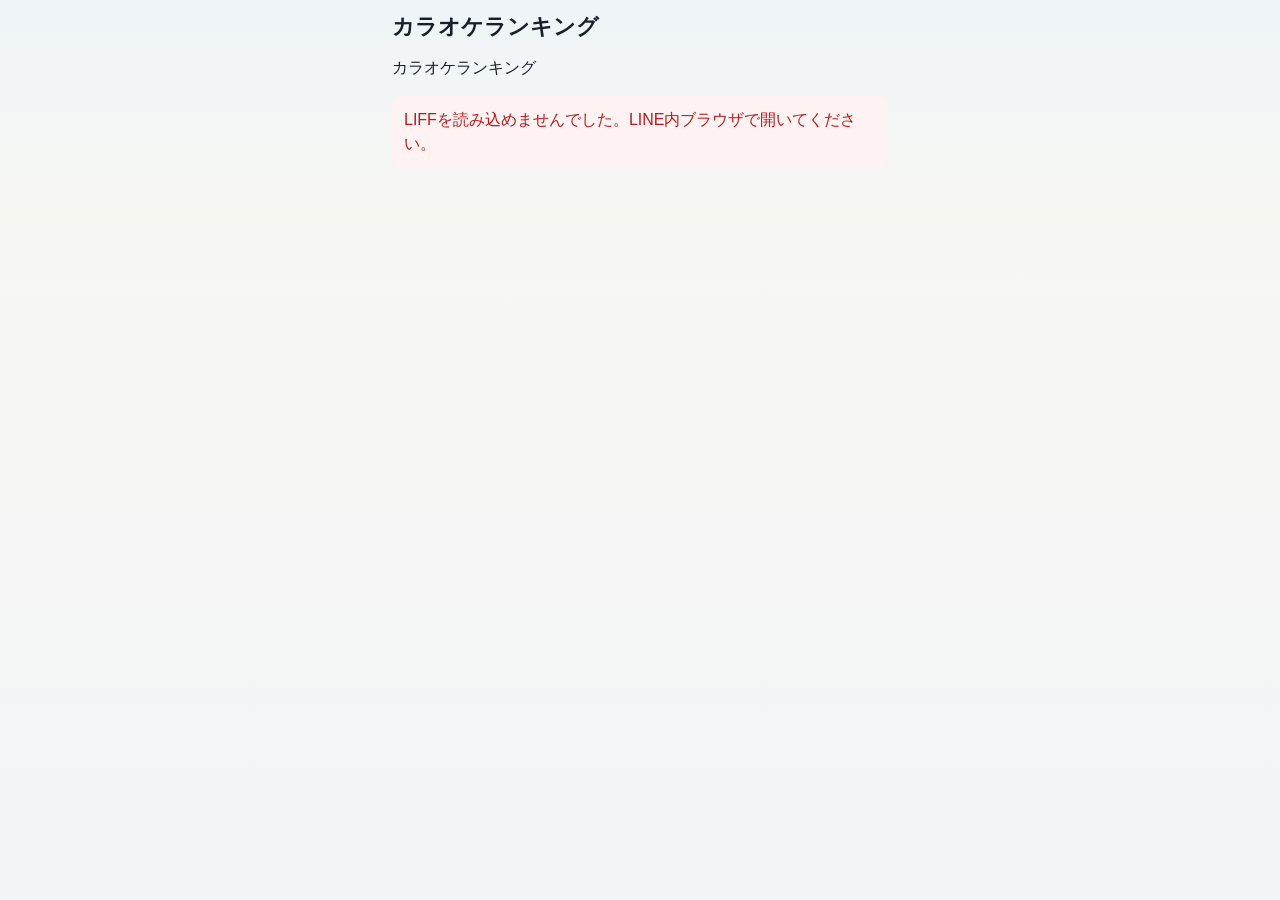
==== commit c1260106: "Update index.html" ====
--- a/docs/index.html
+++ b/docs/index.html
@@ -116,6 +116,9 @@
         color: var(--primary-dark);
         border: 1px solid var(--primary);
       }
+      #changePhotoButton {
+        margin-top: 16px;
+      }
       button:disabled { opacity: 0.55; }
       .entry-modes {
         display: grid;
@@ -536,11 +539,13 @@
         .nav { grid-template-columns: 1fr 1fr; }
       }
     </style>
+    <link rel="stylesheet" href="./theme.css">
   </head>
   <body>
     <main class="app">
       <div class="topbar">
         <p class="shop-name" id="shopName">カラオケランキング</p>
+        <p class="brand-subtitle">カラオケランキング</p>
         <span class="caption" id="userCaption"></span>
       </div>
       <div id="message" class="message"></div>
@@ -573,17 +578,27 @@
       </section>
 
       <section id="homeScreen" class="screen">
-        <div class="panel">
-          <h2>今月のあなた</h2>
-          <div class="muted">最高得点</div>
+        <div class="panel home-summary">
+          <h2 id="homeGreeting">ようこそ</h2>
+          <div class="section-eyebrow">今月のベスト</div>
+          <div class="home-numbers">
           <div class="hero-score" id="homeBest">未登録</div>
-          <div id="homeRank" class="muted">順位はまだありません</div>
-        </div>
-        <div class="nav">
-          <button onclick="showScore()">スコア登録</button>
-          <button class="secondary" onclick="showRanking()">今月ランキング</button>
-          <button class="secondary" onclick="showSearch()">曲を検索</button>
-          <button class="secondary" onclick="showMyPage()">マイページ</button>
+          <div id="homeRank">順位はまだありません</div>
+          </div>
+          <p id="homeSong" class="best-song"></p>
+          <p id="homeArtist" class="muted best-artist"></p>
+          <div class="actions">
+            <button onclick="showScore()"><span class="ui-icon camera" aria-hidden="true"></span>写真でスコア登録</button>
+            <button class="secondary" onclick="showScreen('scoreScreen'); startManualEntry();"><span class="ui-icon pencil" aria-hidden="true"></span>手入力で登録</button>
+          </div>
+        </div>
+        <div class="home-chart">
+          <h2 class="chart-heading">今月のTOP 3</h2>
+          <div id="homeRankingList" aria-live="polite"><p class="empty-state">ランキングを確認中…</p></div>
+          <button class="text-button" onclick="showRanking()">ランキングをすべて見る <span aria-hidden="true"> →</span></button>
+        </div>
+        <div class="panel home-search">
+          <button class="secondary" onclick="showSearch()"><span class="ui-icon search" aria-hidden="true"></span>曲名・歌手名から検索</button>
         </div>
       </section>
 
@@ -650,15 +665,20 @@
       </section>
 
       <section id="scoreCompleteScreen" class="screen">
-        <div class="panel">
-          <h2>登録しました。</h2>
-          <p id="completeScore"></p>
-          <h3>現在のあなたの今月最高得点</h3>
-          <p class="hero-score" id="completeBest"></p>
-          <h3>現在順位</h3>
-          <p id="completeRank"></p>
+        <div class="panel completion">
+          <div class="success-mark" aria-hidden="true">✓</div>
+          <h2 tabindex="-1" id="completeTitle">登録しました！</h2>
+          <p id="completeCelebration" class="celebration-label" hidden></p>
+          <p id="completeScore" class="hero-score"></p>
+          <h3 id="completeSong" class="best-song"></h3>
+          <p id="completeArtist" class="muted"></p>
+          <div class="completion-rank">
+            <h3>今月の順位</h3>
+            <p id="completeRank"></p>
+            <p class="muted">今月のベスト <span id="completeBest"></span></p>
+          </div>
           <div class="actions">
-            <button onclick="showRanking(state.currentMonth)">今月ランキングを見る</button>
+            <button onclick="showRanking(state.currentMonth)">ランキングを見る</button>
             <button class="secondary" onclick="resetScoreForm(); showScore();">続けて登録する</button>
           </div>
         </div>
@@ -667,16 +687,15 @@
       <section id="rankingScreen" class="screen">
         <div class="panel rank-show">
           <div class="month-switcher">
-            <button class="secondary" onclick="moveRankingMonth(-1)">前月</button>
+            <button class="secondary" aria-label="前月" title="前月" onclick="moveRankingMonth(-1)">‹</button>
             <div class="month-label" id="rankingMonthLabel"></div>
-            <button class="secondary" id="nextMonthButton" onclick="moveRankingMonth(1)">次月</button>
+            <button class="secondary" id="nextMonthButton" aria-label="次月" title="次月" onclick="moveRankingMonth(1)">›</button>
           </div>
           <div class="rank-show-header">
             <div>
-              <h2 class="rank-show-title">MONTHLY BEST 10</h2>
+              <h2 class="rank-show-title">MONTHLY RANKING</h2>
               <p class="rank-show-subtitle">月間総合ランキング</p>
             </div>
-            <div class="caption">SCORE</div>
           </div>
           <div id="rankingList" class="rank-show-list"></div>
         </div>
@@ -766,6 +785,12 @@
           </div>
         </div>
       </section>
+      <nav id="bottomNav" class="bottom-nav" aria-label="メインメニュー" hidden>
+        <button data-tab="home" onclick="returnHome()"><span class="ui-icon home" aria-hidden="true"></span><span>ホーム</span></button>
+        <button data-tab="score" onclick="showScore()"><span class="ui-icon circle-plus" aria-hidden="true"></span><span>登録</span></button>
+        <button data-tab="ranking" onclick="showRanking()"><span class="ui-icon chart-no-axes-column" aria-hidden="true"></span><span>ランキング</span></button>
+        <button data-tab="mypage" onclick="showMyPage()"><span class="ui-icon user-round" aria-hidden="true"></span><span>マイページ</span></button>
+      </nav>
     </main>
 
     <iframe id="imageUploadFrame" name="imageUploadFrame" style="display:none;"></iframe>
@@ -889,6 +914,15 @@
         document.getElementById('loadingScreen').style.display = 'none';
         document.querySelectorAll('.screen').forEach(el => el.classList.remove('active'));
         document.getElementById(id).classList.add('active');
+        const nav = document.getElementById('bottomNav');
+        nav.hidden = !state.user || id === 'nicknameScreen';
+        const tab = id === 'homeScreen' ? 'home' : id === 'mypageScreen' ? 'mypage' :
+          /ranking|search/i.test(id) ? 'ranking' : 'score';
+        nav.querySelectorAll('button').forEach(button => {
+          if (button.dataset.tab === tab) button.setAttribute('aria-current', 'page');
+          else button.removeAttribute('aria-current');
+        });
+        window.scrollTo(0, 0);
         clearMessage();
       }
 
@@ -978,7 +1012,6 @@
         if (state.myPageCache && !settings.forceRefresh) {
           renderHome(state.myPageCache);
           showScreen('homeScreen');
-          refreshHomeQuietly();
           return;
         }
 
@@ -1046,6 +1079,52 @@
       function renderHome(data) {
         document.getElementById('homeBest').textContent = formatScore(data.current_month_best_score);
         document.getElementById('homeRank').textContent = data.current_month_rank ? '現在 ' + data.current_month_rank + '位' : '順位はまだありません';
+        document.getElementById('homeGreeting').textContent = (data.nickname || state.user.nickname) + 'さん';
+        document.getElementById('homeSong').textContent = '';
+        document.getElementById('homeArtist').textContent = '';
+        loadHomeRanking();
+      }
+
+      let homeRankingRequest = null;
+      async function loadHomeRanking() {
+        const month = state.currentMonth;
+        const cached = state.rankingCache[month];
+        if (cached) { renderHomeRanking(cached); return; }
+        if (homeRankingRequest) return;
+        document.getElementById('homeRankingList').textContent = 'ランキングを確認中…';
+        homeRankingRequest = apiCall('ranking', { rankingMonth: month });
+        try {
+          const result = await homeRankingRequest;
+          if (!result.ok) throw new Error(result.message);
+          state.rankingCache[month] = result.data;
+          if (month === state.currentMonth) renderHomeRanking(result.data);
+        } catch (error) {
+          document.getElementById('homeRankingList').textContent = 'ランキングを取得できませんでした。';
+        } finally { homeRankingRequest = null; }
+      }
+
+      function renderHomeRanking(data) {
+        const list = document.getElementById('homeRankingList');
+        list.innerHTML = '';
+        const rows = (data.all || data.top || []).slice(0, 3);
+        rows.forEach(row => list.appendChild(createRankingRow(row)));
+        if (!rows.length) appendText(list, 'p', '今月最初のスコアを登録しよう。', 'empty-state');
+        document.getElementById('homeSong').textContent = data.myRank ? data.myRank.song_title : '';
+        document.getElementById('homeArtist').textContent = data.myRank ? data.myRank.artist_name : '';
+      }
+
+      function createRankingRow(row) {
+        const item = document.createElement('div');
+        const mine = state.user && String(row.user_id) === String(state.user.user_id);
+        item.className = 'rank-show-row ' + getRankColorClass(row.rank) + (mine ? ' is-mine' : '');
+        appendRankNumber(item, row.rank);
+        const body = appendText(item, 'div', '', 'rank-content');
+        const main = appendText(body, 'div', '', 'rank-main-line');
+        const name = appendText(main, 'div', row.nickname || '名無し', 'rank-name');
+        if (mine) appendText(name, 'span', 'あなた', 'you-label');
+        appendText(main, 'div', formatScore(row.score), 'rank-score');
+        appendText(body, 'div', row.song_title + ' / ' + row.artist_name, 'rank-song');
+        return item;
       }
 
       function showScore() {
@@ -1338,18 +1417,33 @@
           }
           state.currentMonth = result.data.rankingMonth || state.currentMonth;
           state.rankingMonth = state.currentMonth;
+          const previous = state.rankingCache[state.currentMonth];
+          renderScoreCompletion(result.data, previous ? previous.myRank : null);
           state.loadedRanking = null;
           state.rankingCache = {};
           state.myPageCache = null;
-          document.getElementById('completeScore').textContent =
-            result.data.score.song_title_raw + ' / ' + result.data.score.artist_name_raw + ' ' + formatScore(result.data.score.score);
-          document.getElementById('completeBest').textContent = result.data.monthlyBest ? formatScore(result.data.monthlyBest.score) : '未登録';
-          document.getElementById('completeRank').textContent = result.data.monthlyBest ? result.data.monthlyBest.rank + '位' : '順位はまだありません';
           showScreen('scoreCompleteScreen');
         } finally {
           hideProcessing();
           button.disabled = false;
         }
+      }
+
+      function renderScoreCompletion(data, previous) {
+        const best = data.monthlyBest;
+        const improved = previous && best && Number(best.score) > Number(previous.score);
+        document.getElementById('completeScore').textContent = formatScore(data.score.score);
+        document.getElementById('completeSong').textContent = data.score.song_title_raw;
+        document.getElementById('completeArtist').textContent = data.score.artist_name_raw;
+        document.getElementById('completeBest').textContent = best ? formatScore(best.score) : '未登録';
+        const rank = document.getElementById('completeRank');
+        rank.innerHTML = '';
+        if (previous && best && best.rank < previous.rank) appendText(rank, 'span', previous.rank + '位 → ', 'previous-rank');
+        appendText(rank, 'strong', best ? best.rank + '位' : '順位はまだありません');
+        const celebration = document.getElementById('completeCelebration');
+        celebration.hidden = !improved;
+        celebration.textContent = improved ? '今月の自己ベスト更新！' : '';
+        document.querySelector('.completion').classList.toggle('is-record', !!improved);
       }
 
       function showDuplicateWarning(duplicateData) {
@@ -1455,21 +1549,7 @@
         if (rows.length === 0) {
           list.textContent = 'この月の記録はまだありません。';
         } else {
-          rows.forEach(row => {
-            const item = document.createElement('div');
-            item.className = 'rank-show-row ' + getRankColorClass(row.rank);
-            appendRankNumber(item, row.rank);
-            const body = document.createElement('div');
-            body.className = 'rank-content';
-            const main = document.createElement('div');
-            main.className = 'rank-main-line';
-            appendText(main, 'div', row.nickname || '名無し', 'rank-name');
-            appendText(main, 'div', formatScore(row.score), 'rank-score');
-            body.appendChild(main);
-            appendText(body, 'div', row.song_title + ' / ' + row.artist_name, 'rank-song');
-            item.appendChild(body);
-            list.appendChild(item);
-          });
+          rows.forEach(row => list.appendChild(createRankingRow(row)));
         }
         document.getElementById('showAllRankingButton').style.display =
           loadedRanking.all.length > loadedRanking.top.length && !state.showingAllRanking ? 'block' : 'none';
@@ -1504,14 +1584,14 @@
 
         const crown = document.createElementNS('http://www.w3.org/2000/svg', 'path');
         crown.setAttribute('d', 'M6 30h36l-3-20-10 10-5-14-5 14L9 10 6 30Z');
-        crown.setAttribute('fill', '#fff8d6');
-        crown.setAttribute('stroke', '#6f4700');
+        crown.setAttribute('fill', '#201c13');
+        crown.setAttribute('stroke', '#201c13');
         crown.setAttribute('stroke-width', '3');
         crown.setAttribute('stroke-linejoin', 'round');
 
         const base = document.createElementNS('http://www.w3.org/2000/svg', 'path');
         base.setAttribute('d', 'M8 30h32v4H8z');
-        base.setAttribute('fill', '#6f4700');
+        base.setAttribute('fill', '#201c13');
 
         svg.appendChild(crown);
         svg.appendChild(base);
@@ -1537,7 +1617,13 @@
       }
 
       async function showMyPage() {
-        showProcessing('読込中です', 'マイページを更新しています。');
+        const cached = state.myPageCache;
+        if (cached) {
+          renderMyPage(cached);
+          showScreen('mypageScreen');
+        } else {
+          showProcessing('読込中です', 'マイページを更新しています。');
+        }
         try {
           const result = await apiCall('mypage');
           if (!result.ok) {
@@ -1545,18 +1631,25 @@
             return;
           }
           const data = result.data;
+          state.myPageCache = data;
+          if (cached && !document.getElementById('mypageScreen').classList.contains('active')) return;
+          renderMyPage(data, !!cached);
+          if (!cached) showScreen('mypageScreen');
+        } catch (error) {
+          if (!cached || document.getElementById('mypageScreen').classList.contains('active')) showError(error.message);
+        } finally {
+          if (!cached) hideProcessing();
+        }
+      }
+
+      function renderMyPage(data, preserveNicknameInput) {
           document.getElementById('mypageRank').textContent = data.current_month_rank ? data.current_month_rank + '位' : '-';
           document.getElementById('mypageMonthBest').textContent = formatScore(data.current_month_best_score);
           document.getElementById('mypageAllBest').textContent = formatScore(data.all_time_best_score);
           document.getElementById('mypageTotal').textContent = data.total_score_count + '回';
-          document.getElementById('nicknameChangeInput').value = data.nickname || '';
+          if (!preserveNicknameInput) document.getElementById('nicknameChangeInput').value = data.nickname || '';
           renderSongBests(data.song_bests || []);
           renderRecentScores(data.recent_scores || []);
-          state.myPageCache = data;
-          showScreen('mypageScreen');
-        } finally {
-          hideProcessing();
-        }
       }
 
       function renderRecentScores(rows) {
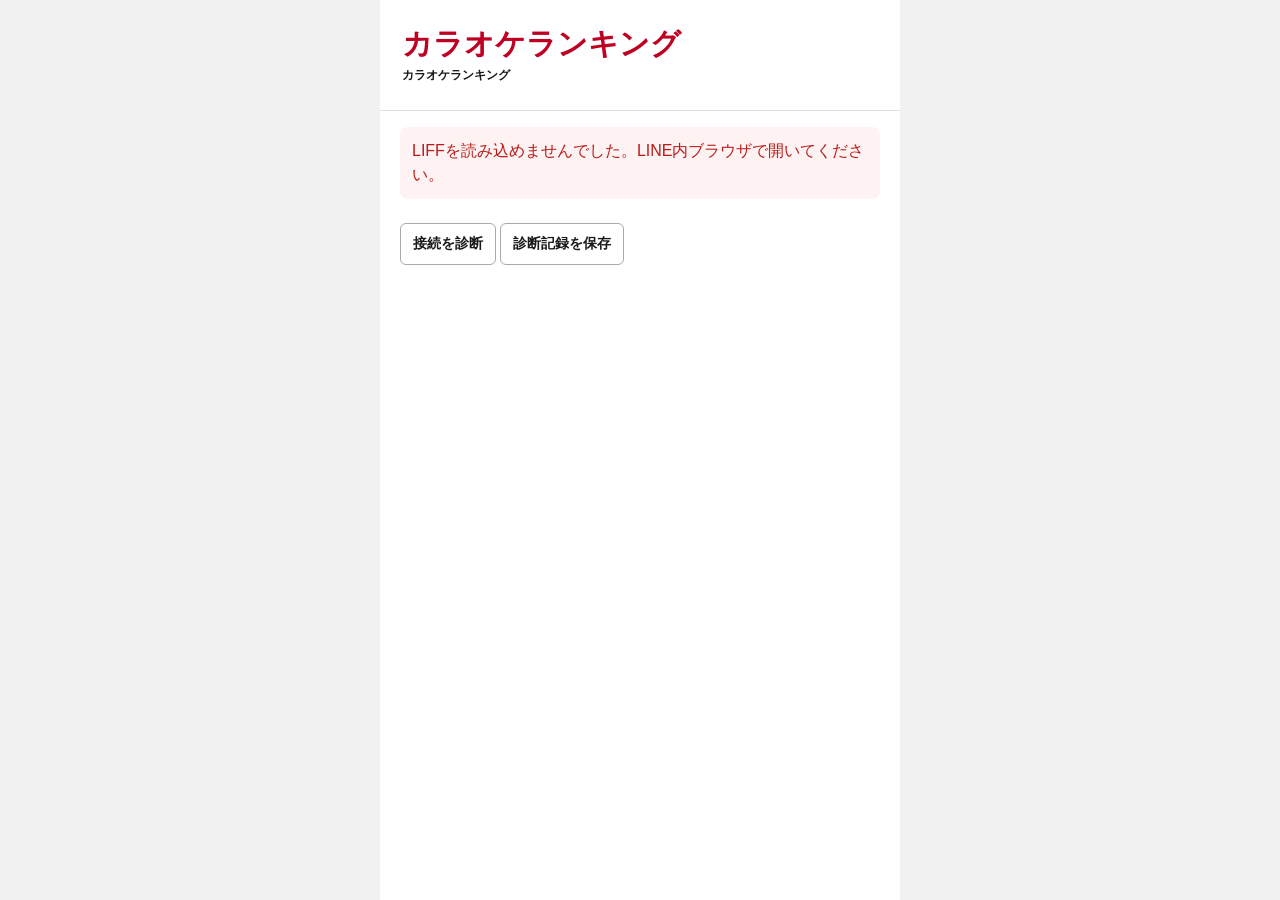
==== commit d68d5f3f: "Update index.html" ====
--- a/docs/index.html
+++ b/docs/index.html
@@ -549,6 +549,11 @@
         <span class="caption" id="userCaption"></span>
       </div>
       <div id="message" class="message"></div>
+      <div style="padding: 8px 20px">
+        <button class="secondary small-button" onclick="runConnectionDiagnostic()">接続を診断</button>
+        <button class="secondary small-button" onclick="downloadConnectionDiagnostic()">診断記録を保存</button>
+        <p id="connectionDiagnosticStatus" class="caption" role="status"></p>
+      </div>
       <div id="diagnosticBox" class="diagnostic"></div>
       <div id="processingOverlay" class="processing-overlay" aria-live="polite">
         <div class="processing-card">
@@ -796,6 +801,7 @@
     <iframe id="imageUploadFrame" name="imageUploadFrame" style="display:none;"></iframe>
     <form id="imageUploadForm" method="post" target="imageUploadFrame" style="display:none;">
       <input type="hidden" name="action" value="uploadImage">
+      <input type="hidden" name="requestId" id="uploadRequestIdField">
       <input type="hidden" name="uploadToken" id="uploadTokenField">
       <input type="hidden" name="idToken" id="uploadIdTokenField">
       <input type="hidden" name="mimeType" id="uploadMimeTypeField">
@@ -820,6 +826,39 @@
       };
       let pendingScore = null;
 
+      const diagnosticKey = 'karaoke-connection-diagnostic-v1';
+      let diagnosticRecords = [];
+      try { diagnosticRecords = JSON.parse(sessionStorage.getItem(diagnosticKey) || '[]'); if (!Array.isArray(diagnosticRecords)) diagnosticRecords = []; } catch (_) {}
+      function recordCommunication(record) {
+        diagnosticRecords.push(Object.assign({ at: new Date().toISOString(), visible: document.visibilityState, online: navigator.onLine, screen: document.querySelector('.screen.active')?.id || 'startup' }, record));
+        diagnosticRecords = diagnosticRecords.slice(-200);
+        try { sessionStorage.setItem(diagnosticKey, JSON.stringify(diagnosticRecords)); } catch (_) {}
+      }
+      function downloadConnectionDiagnostic() {
+        const blob = new Blob([JSON.stringify({ version: 'connection-1', records: diagnosticRecords }, null, 2)], {type: 'application/json'});
+        const url = URL.createObjectURL(blob);
+        const link = document.createElement('a'); link.href = url; link.download = 'karaoke-connection.json'; link.click();
+        setTimeout(() => URL.revokeObjectURL(url), 1000);
+      }
+      let diagnosingConnection = false;
+      async function runConnectionDiagnostic() {
+        if (diagnosingConnection) return;
+        diagnosingConnection = true;
+        const status = document.getElementById('connectionDiagnosticStatus');
+        const results = [];
+        try {
+          for (let i = 0; i < 3; i++) {
+            status.textContent = '接続確認中 ' + (i + 1) + '/3';
+            const start = performance.now();
+            try {
+              const result = await apiCall('ping');
+              results.push(result.ok && result.data?.diagnosticVersion === 'connection-1' ? ((performance.now() - start) / 1000).toFixed(1) + '秒' : 'GASの診断版を確認してください');
+            } catch (_) { results.push('応答を確認できません'); }
+          }
+          status.textContent = results.join(' / ') + '。診断記録を保存してください。';
+        } finally { diagnosingConnection = false; }
+      }
+
       function apiCall(apiName, payload) {
         return new Promise((resolve, reject) => {
           if (!appConfig.GAS_API_URL || appConfig.GAS_API_URL === 'YOUR_GAS_WEB_APP_EXEC_URL') {
@@ -827,13 +866,19 @@
             return;
           }
           const callbackName = '__karaokeApiCallback_' + Date.now() + '_' + Math.floor(Math.random() * 100000);
+          const requestId = callbackName.replace('__karaokeApiCallback_', 'req_');
+          const started = performance.now();
+          const trace = stage => recordCommunication({ requestId, api: apiName, stage, elapsedMs: Math.round(performance.now() - started) });
+          trace('sent');
           const script = document.createElement('script');
           const timerId = window.setTimeout(() => {
+            trace('timeout');
             cleanup();
-            reject(new Error('サーバーから返事がありません。GAS WebアプリURLを確認してください。'));
+            reject(new Error('通信結果を確認できませんでした。登録操作の場合は歌唱履歴を確認してください。診断番号: ' + requestId));
           }, 20000);
 
           window[callbackName] = (result) => {
+            trace(result && result.ok ? 'received_ok' : 'received_error');
             cleanup();
             resolve(result);
           };
@@ -846,13 +891,16 @@
 
           const params = new URLSearchParams();
           params.set('api', apiName);
+          params.set('requestId', requestId);
           params.set('callback', callbackName);
           if (state.idToken) params.set('idToken', state.idToken);
           if (payload) params.set('payload', JSON.stringify(payload));
           script.onerror = () => {
+            trace('script_load_error');
             cleanup();
             reject(new Error('GAS APIを読み込めませんでした。docs/config.jsのGAS_API_URLを確認してください。'));
           };
+          script.onload = () => trace('script_loaded');
           params.set('_', String(Date.now()));
           script.src = appConfig.GAS_API_URL + '?' + params.toString();
           document.body.appendChild(script);
@@ -1226,6 +1274,9 @@
           .then((dataUrl) => {
             const base64 = dataUrl.split(',')[1] || '';
             document.getElementById('uploadTokenField').value = uploadToken;
+            const uploadRequestId = 'upload_' + Date.now() + '_' + Math.floor(Math.random() * 100000);
+            document.getElementById('uploadRequestIdField').value = uploadRequestId;
+            recordCommunication({requestId: uploadRequestId, api: 'uploadImage', stage: 'sent'});
             document.getElementById('uploadIdTokenField').value = state.idToken;
             document.getElementById('uploadMimeTypeField').value = 'image/jpeg';
             document.getElementById('uploadImageDataField').value = base64;
@@ -1423,6 +1474,8 @@
           state.rankingCache = {};
           state.myPageCache = null;
           showScreen('scoreCompleteScreen');
+        } catch (error) {
+          showError(error.message);
         } finally {
           hideProcessing();
           button.disabled = false;
--- a/docs/theme.css
+++ b/docs/theme.css
@@ -0,0 +1,119 @@
+:root {
+  --bg: #f1f1f1;
+  --text: #191919;
+  --muted: #656565;
+  --line: #dedede;
+  --primary: #bf0023;
+  --primary-dark: #98001c;
+  --red: #bf0023;
+  --gold: #b68b25;
+}
+body { background: var(--bg); letter-spacing: 0; }
+.app { max-width: 520px; padding: 0 0 calc(100px + env(safe-area-inset-bottom)); background: white; min-height: 100dvh; }
+.topbar { padding: 24px 22px 18px; margin: 0; border-bottom: 1px solid var(--line); }
+.shop-name { color: var(--red); font-family: "Hiragino Mincho ProN", "Yu Mincho", serif; font-size: 30px; line-height: 1.3; overflow-wrap: anywhere; }
+.brand-subtitle { margin: 3px 0 0; font-size: 12px; font-weight: 800; }
+#userCaption { display: block; margin-top: 8px; }
+#homeScreen ~ * { min-width: 0; }
+.panel { border: 0; border-radius: 0; box-shadow: none; padding: 24px 20px; margin: 0; border-bottom: 1px solid var(--line); }
+.screen { animation: screen-in 160ms ease-out; }
+.screen h2 { font-size: 22px; line-height: 1.4; }
+.screen h3 { line-height: 1.5; }
+button { border-radius: 6px; cursor: pointer; display: inline-flex; align-items: center; justify-content: center; gap: 8px; line-height: 1.4; }
+button.secondary { background: white; border: 1px solid #a9a9a9; }
+button:hover:not(:disabled) { filter: brightness(.96); }
+button:focus-visible, input:focus-visible { outline: 3px solid #326cad; outline-offset: 3px; }
+button:disabled { cursor: default; }
+input { border-color: #bdbdbd; font: inherit; min-height: 52px; border-radius: 6px; }
+.actions { gap: 14px; }
+.section-eyebrow { font-size: 14px; font-weight: 800; margin: 22px 0 4px; }
+.home-summary h2 { margin: 0; overflow-wrap: anywhere; }
+.home-numbers { display: flex; flex-wrap: wrap; align-items: baseline; justify-content: space-between; gap: 4px 12px; }
+.hero-score { color: var(--red); font-size: 42px; line-height: 1.3; margin: 12px 0; font-family: "SF Mono", Menlo, Consolas, monospace; font-weight: 900; }
+#homeBest { margin: 0; }
+#homeRank { font-size: 16px; font-weight: 800; }
+.best-song { font-size: 20px; font-weight: 800; overflow-wrap: anywhere; margin: 14px 0 2px; }
+.best-artist { margin: 0; overflow-wrap: anywhere; }
+.chart-heading { display: flex; align-items: center; justify-content: center; gap: 12px; padding: 20px 20px 14px; margin: 0; font-size: 17px !important; }
+.chart-heading::before, .chart-heading::after { content: ""; height: 1px; background: var(--gold); flex: 1; }
+.text-button { color: var(--red); background: white; font-size: 14px; min-height: 52px; }
+.home-search { padding-top: 16px; }
+.empty-state { padding: 20px; margin: 0; color: var(--muted); font-size: 14px; }
+.rank-show { padding: 0; background: white; overflow: visible; }
+.rank-show .month-switcher { grid-template-columns: 44px minmax(0, 1fr) 44px; padding: 10px 20px; }
+.month-switcher button { border: 0; font-size: 30px; min-height: 44px; height: 44px; padding: 0; }
+.month-label { font-size: 18px; }
+.rank-show-header { display: block; text-align: center; background: #1d1d1d; padding: 20px 14px; border-bottom: 3px solid var(--gold); }
+.rank-show-title { font-family: Georgia, serif; font-size: 23px !important; line-height: 1.25; color: #ecd079; overflow-wrap: anywhere; }
+.rank-show-subtitle { color: white; font-size: 12px; margin-top: 5px; }
+.rank-show-row, .rank-show-row:nth-child(even), .rank-show-row.gold-rank, .rank-show-row.silver-rank, .rank-show-row.bronze-rank { background: white; }
+.rank-show-row { grid-template-columns: 48px minmax(0, 1fr); min-height: 76px; border-color: var(--line); position: relative; }
+.rank-number { border-right: 0; font-family: Georgia, serif; font-size: 28px; color: #201c13; }
+.gold-rank .rank-number, .gold-rank .rank-number.first-place { background: linear-gradient(120deg, #eedb95, #d1a737 65%, #f1dda0); color: #201c13; box-shadow: none; }
+.silver-rank .rank-number { background: linear-gradient(120deg, #eceeef, #b8bdc3 65%, #e4e5e7); color: #222; }
+.bronze-rank .rank-number { background: linear-gradient(120deg, #e5c5a4, #b67b4c 65%, #dcb28b); color: #291c12; }
+.rank-number.first-place { font-size: 24px; gap: 0; }
+.crown-icon { width: 23px; height: 18px; filter: none; }
+.rank-content { padding: 11px 12px; }
+.rank-main-line { grid-template-columns: minmax(0, 1fr) auto; align-items: center; gap: 5px; }
+.rank-name { font-size: 16px; white-space: normal; overflow-wrap: anywhere; }
+.rank-score { font-size: 17px; width: 8.4ch; }
+.rank-song { font-size: 12px; line-height: 1.5; color: #656565; }
+.is-mine::after { content: ""; position: absolute; inset: 0; border: 2px solid #268456; pointer-events: none; }
+.you-label { font-family: inherit; font-size: 10px; display: inline-block; background: #e9f5ed; color: #21663f; padding: 1px 4px; margin-left: 5px; vertical-align: middle; }
+.my-rank-box { border: 0; border-left: 3px solid var(--gold); background: #faf9f5; margin: 18px 20px 0; padding: 14px; }
+.my-rank-box p { margin: 4px 0; overflow-wrap: anywhere; }
+.completion { text-align: center; padding-top: 32px; position: relative; }
+.success-mark { margin: 0 auto 20px; width: 64px; height: 64px; display: grid; place-items: center; border-radius: 50%; background: #278443; color: white; font-size: 36px; }
+.completion h2 { margin-bottom: 12px; }
+.celebration-label { color: #8a6516; font-size: 17px; font-weight: 800; margin: 20px 0 4px; }
+.completion .hero-score { font-size: 44px; margin: 18px 0 4px; }
+.completion .best-song { margin: 0; }
+#completeArtist { margin: 4px 0 24px; overflow-wrap: anywhere; }
+.completion-rank { border-top: 1px solid var(--line); padding-top: 20px; }
+.completion-rank h3 { font-size: 14px; margin: 0; }
+#completeRank { margin: 5px 0; }
+#completeRank strong { font-size: 34px; color: var(--red); }
+.previous-rank { font-size: 23px; }
+.completion-rank .muted { font-size: 12px; }
+.is-record .success-mark { outline: 5px solid #f0e3b8; outline-offset: 7px; animation: record-in 550ms ease-out; }
+.bottom-nav { position: fixed; bottom: 0; left: 50%; transform: translateX(-50%); width: 100%; max-width: 520px; display: grid; grid-template-columns: repeat(4, minmax(0, 1fr)); padding: 8px 8px calc(8px + env(safe-area-inset-bottom)); background: #fff; border-top: 1px solid var(--line); z-index: 10; }
+[hidden] { display: none !important; }
+.bottom-nav button { background: white; color: #414141; flex-direction: column; gap: 4px; padding: 5px 0; font-size: 10px; font-weight: 600; min-height: 50px; }
+.bottom-nav button[aria-current] { color: var(--red); font-weight: 900; }
+.ui-icon { width: 22px; height: 22px; display: inline-block; flex-shrink: 0; background: currentColor; mask: var(--icon) center / contain no-repeat; -webkit-mask: var(--icon) center / contain no-repeat; }
+.camera { --icon: url('./icons/camera.svg'); }
+.pencil { --icon: url('./icons/pencil.svg'); }
+.home { --icon: url('./icons/house.svg'); }
+.circle-plus { --icon: url('./icons/circle-plus.svg'); }
+.chart-no-axes-column { --icon: url('./icons/chart-no-axes-column.svg'); }
+.user-round { --icon: url('./icons/user-round.svg'); }
+.search { --icon: url('./icons/search.svg'); }
+.stats { gap: 0; border-top: 1px solid var(--line); }
+.stat { background: white; border: 0; border-radius: 0; border-bottom: 1px solid var(--line); padding: 14px 8px; }
+.stat-value { font-family: "SF Mono", Menlo, Consolas, monospace; font-size: 21px; color: var(--red); }
+.stat .muted { font-size: 12px; }
+.photo-picker { border-color: #a8a8a8; background: #fafafa; }
+.score-source { background: #eef7f0; color: #24623a; font-size: 14px; font-weight: 600; }
+.entry-modes { background: #f2f2f2; padding: 4px; border-radius: 8px; gap: 4px; }
+.entry-modes .secondary { border-color: transparent; background: transparent; }
+.history-row { grid-template-columns: minmax(0, 1fr) auto; }
+.history-title { grid-column: 1 / -1; grid-row: 2; }
+.history-score { grid-row: 1; }
+.history-artist { font-size: 13px; }
+.message, .diagnostic { margin: 16px 20px; }
+.loading-card { border: 0; }
+@keyframes screen-in { from { opacity: .7; } to { opacity: 1; } }
+@keyframes record-in { from { transform: scale(.85); opacity: .4; } to { transform: scale(1); opacity: 1; } }
+@media (max-width: 360px) {
+  .panel { padding-left: 16px; padding-right: 16px; }
+  .hero-score, .completion .hero-score { font-size: 36px; }
+  .rank-content { padding: 10px 8px; }
+  .rank-show-row { grid-template-columns: 40px minmax(0, 1fr); }
+  .rank-score { font-size: 15px; }
+  .rank-name { font-size: 14px; }
+  .stat-value { font-size: 18px; }
+}
+@media (prefers-reduced-motion: reduce) {
+  .screen, .is-record .success-mark { animation: none; }
+}
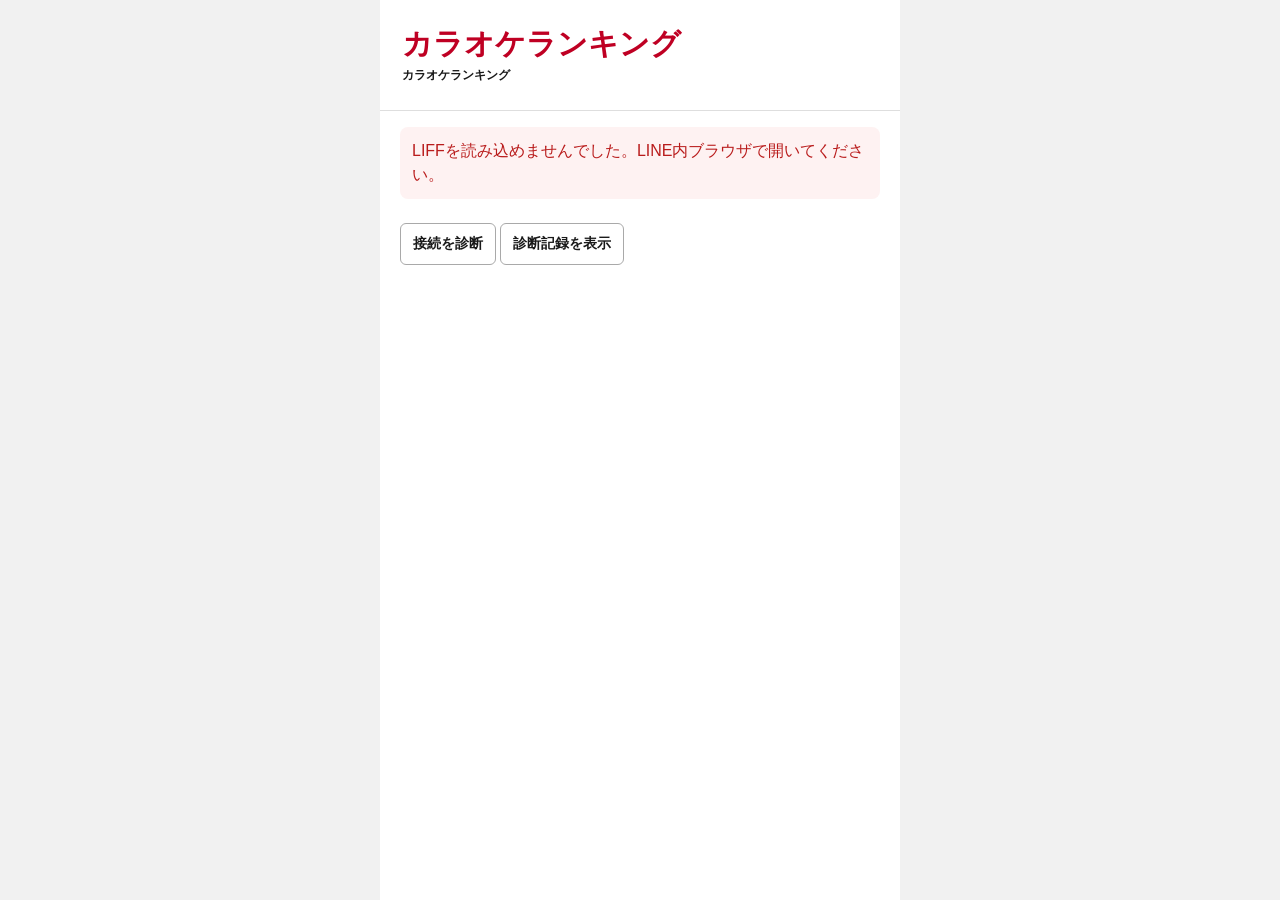
==== commit a9268539: "Update index.html" ====
--- a/docs/index.html
+++ b/docs/index.html
@@ -551,8 +551,17 @@
       <div id="message" class="message"></div>
       <div style="padding: 8px 20px">
         <button class="secondary small-button" onclick="runConnectionDiagnostic()">接続を診断</button>
-        <button class="secondary small-button" onclick="downloadConnectionDiagnostic()">診断記録を保存</button>
+        <button class="secondary small-button" onclick="downloadConnectionDiagnostic()">診断記録を表示</button>
         <p id="connectionDiagnosticStatus" class="caption" role="status"></p>
+        <div id="connectionRecordPanel" hidden>
+          <label for="connectionRecordText">診断記録</label>
+          <textarea id="connectionRecordText" readonly spellcheck="false" style="display:block;width:100%;max-width:100%;min-width:0;height:220px;font-size:16px;box-sizing:border-box"></textarea>
+          <div class="actions">
+            <button class="secondary" onclick="copyConnectionDiagnostic()">診断記録をコピー</button>
+            <button class="secondary" onclick="document.getElementById('connectionRecordPanel').hidden = true">閉じる</button>
+          </div>
+          <p id="connectionCopyStatus" class="caption" role="status"></p>
+        </div>
       </div>
       <div id="diagnosticBox" class="diagnostic"></div>
       <div id="processingOverlay" class="processing-overlay" aria-live="polite">
@@ -835,10 +844,23 @@
         try { sessionStorage.setItem(diagnosticKey, JSON.stringify(diagnosticRecords)); } catch (_) {}
       }
       function downloadConnectionDiagnostic() {
-        const blob = new Blob([JSON.stringify({ version: 'connection-1', records: diagnosticRecords }, null, 2)], {type: 'application/json'});
-        const url = URL.createObjectURL(blob);
-        const link = document.createElement('a'); link.href = url; link.download = 'karaoke-connection.json'; link.click();
-        setTimeout(() => URL.revokeObjectURL(url), 1000);
+        document.getElementById('connectionRecordText').value = JSON.stringify({ version: 'connection-1', records: diagnosticRecords }, null, 2);
+        document.getElementById('connectionRecordPanel').hidden = false;
+        document.getElementById('connectionCopyStatus').textContent = '「診断記録をコピー」を押して、このチャットに貼り付けてください。';
+      }
+      async function copyConnectionDiagnostic() {
+        const field = document.getElementById('connectionRecordText');
+        const status = document.getElementById('connectionCopyStatus');
+        try {
+          if (!navigator.clipboard || !navigator.clipboard.writeText) throw new Error('Clipboard unavailable');
+          await navigator.clipboard.writeText(field.value);
+          status.textContent = 'コピーしました。このチャットに貼り付けてください。';
+        } catch (_) {
+          field.focus();
+          field.select();
+          field.setSelectionRange(0, field.value.length);
+          status.textContent = '自動コピーできませんでした。選択された記録を長押しして「コピー」を選んでください。';
+        }
       }
       let diagnosingConnection = false;
       async function runConnectionDiagnostic() {
@@ -855,7 +877,7 @@
               results.push(result.ok && result.data?.diagnosticVersion === 'connection-1' ? ((performance.now() - start) / 1000).toFixed(1) + '秒' : 'GASの診断版を確認してください');
             } catch (_) { results.push('応答を確認できません'); }
           }
-          status.textContent = results.join(' / ') + '。診断記録を保存してください。';
+          status.textContent = results.join(' / ') + '。「診断記録を表示」から記録をコピーしてください。';
         } finally { diagnosingConnection = false; }
       }
 
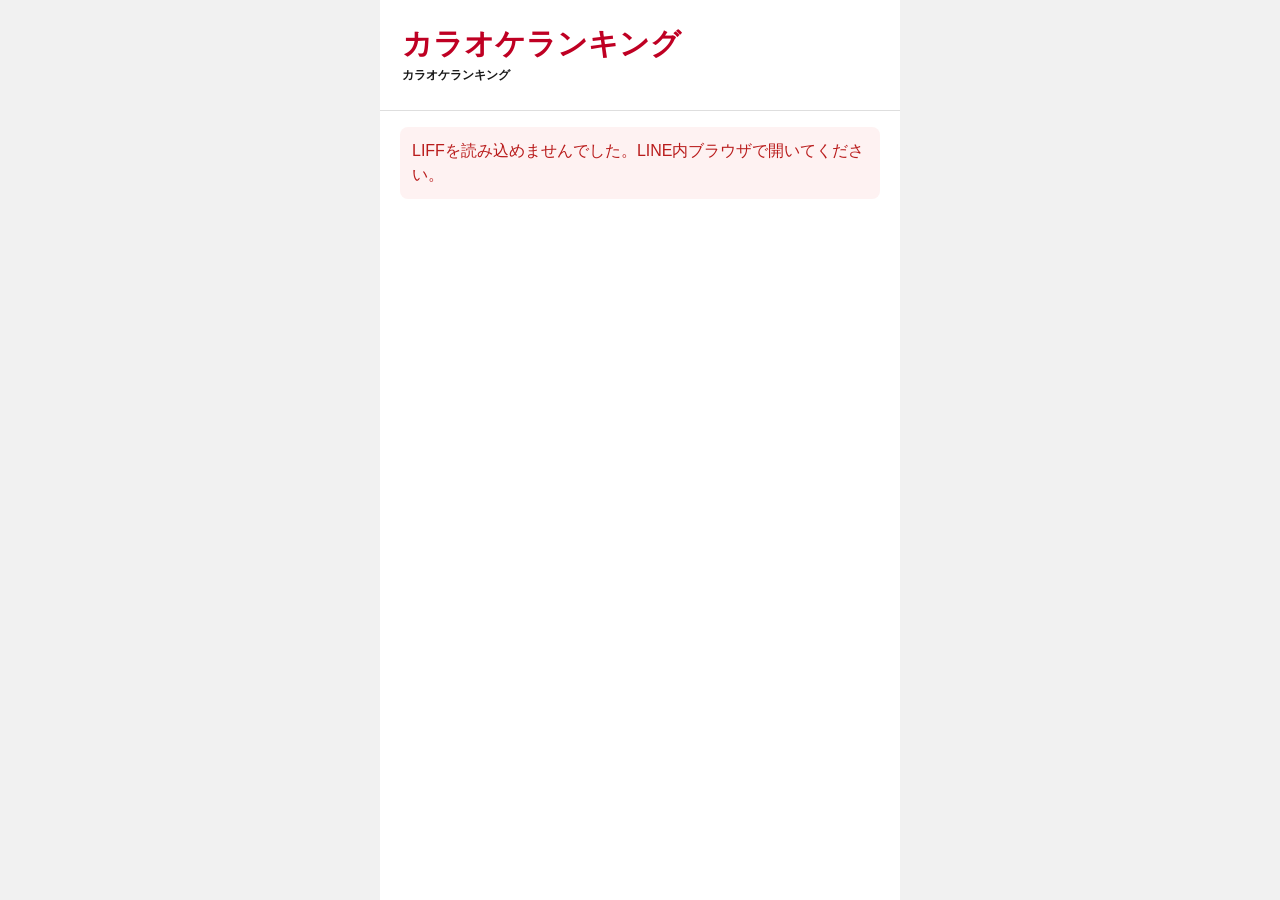
==== commit 84be8a92: "Update index.html" ====
--- a/docs/index.html
+++ b/docs/index.html
@@ -549,21 +549,14 @@
         <span class="caption" id="userCaption"></span>
       </div>
       <div id="message" class="message"></div>
-      <div style="padding: 8px 20px">
-        <button class="secondary small-button" onclick="runConnectionDiagnostic()">接続を診断</button>
-        <button class="secondary small-button" onclick="downloadConnectionDiagnostic()">診断記録を表示</button>
-        <p id="connectionDiagnosticStatus" class="caption" role="status"></p>
-        <div id="connectionRecordPanel" hidden>
-          <label for="connectionRecordText">診断記録</label>
-          <textarea id="connectionRecordText" readonly spellcheck="false" style="display:block;width:100%;max-width:100%;min-width:0;height:220px;font-size:16px;box-sizing:border-box"></textarea>
-          <div class="actions">
-            <button class="secondary" onclick="copyConnectionDiagnostic()">診断記録をコピー</button>
-            <button class="secondary" onclick="document.getElementById('connectionRecordPanel').hidden = true">閉じる</button>
-          </div>
-          <p id="connectionCopyStatus" class="caption" role="status"></p>
+      <div id="connectionRecovery" class="processing-overlay" role="dialog" aria-modal="true" aria-labelledby="connectionRecoveryTitle">
+        <div class="processing-card">
+          <h2 id="connectionRecoveryTitle">接続に時間がかかっています</h2>
+          <p id="connectionRecoveryText">少し時間をおいて、もう一度接続してください。</p>
+          <button id="connectionRetryButton">もう一度接続する</button>
+          <p class="caption">改善しない場合は、一度画面を閉じてから開き直してください。</p>
         </div>
       </div>
-      <div id="diagnosticBox" class="diagnostic"></div>
       <div id="processingOverlay" class="processing-overlay" aria-live="polite">
         <div class="processing-card">
           <div class="spinner"></div>
@@ -758,6 +751,10 @@
       </section>
 
       <section id="mypageScreen" class="screen">
+        <div id="scoreUncertainNotice" hidden role="status">
+          <p>直前の登録結果を確認できませんでした。下の歌唱履歴を確認し、同じスコアが保存されている場合は再登録しないでください。まだ処理中の可能性もあります。</p>
+          <button class="secondary" onclick="acknowledgeScoreResult()">履歴を確認しました</button>
+        </div>
         <div class="panel">
           <h2>マイページ</h2>
           <div class="stats">
@@ -817,6 +814,7 @@
       <input type="hidden" name="imageData" id="uploadImageDataField">
     </form>
 
+    <script src="./connection.js"></script>
     <script>
       const appConfig = window.KARAOKE_APP_CONFIG || {};
       const state = {
@@ -834,6 +832,8 @@
         rankingCache: {}
       };
       let pendingScore = null;
+      try { state.scoreWriteUncertain = sessionStorage.getItem('karaoke-score-uncertain') === '1'; } catch (_) {}
+      let connectionRecoveryPending = null;
 
       const diagnosticKey = 'karaoke-connection-diagnostic-v1';
       let diagnosticRecords = [];
@@ -843,91 +843,52 @@
         diagnosticRecords = diagnosticRecords.slice(-200);
         try { sessionStorage.setItem(diagnosticKey, JSON.stringify(diagnosticRecords)); } catch (_) {}
       }
-      function downloadConnectionDiagnostic() {
-        document.getElementById('connectionRecordText').value = JSON.stringify({ version: 'connection-1', records: diagnosticRecords }, null, 2);
-        document.getElementById('connectionRecordPanel').hidden = false;
-        document.getElementById('connectionCopyStatus').textContent = '「診断記録をコピー」を押して、このチャットに貼り付けてください。';
-      }
-      async function copyConnectionDiagnostic() {
-        const field = document.getElementById('connectionRecordText');
-        const status = document.getElementById('connectionCopyStatus');
-        try {
-          if (!navigator.clipboard || !navigator.clipboard.writeText) throw new Error('Clipboard unavailable');
-          await navigator.clipboard.writeText(field.value);
-          status.textContent = 'コピーしました。このチャットに貼り付けてください。';
-        } catch (_) {
-          field.focus();
-          field.select();
-          field.setSelectionRange(0, field.value.length);
-          status.textContent = '自動コピーできませんでした。選択された記録を長押しして「コピー」を選んでください。';
-        }
-      }
-      let diagnosingConnection = false;
-      async function runConnectionDiagnostic() {
-        if (diagnosingConnection) return;
-        diagnosingConnection = true;
-        const status = document.getElementById('connectionDiagnosticStatus');
-        const results = [];
-        try {
-          for (let i = 0; i < 3; i++) {
-            status.textContent = '接続確認中 ' + (i + 1) + '/3';
-            const start = performance.now();
-            try {
-              const result = await apiCall('ping');
-              results.push(result.ok && result.data?.diagnosticVersion === 'connection-1' ? ((performance.now() - start) / 1000).toFixed(1) + '秒' : 'GASの診断版を確認してください');
-            } catch (_) { results.push('応答を確認できません'); }
-          }
-          status.textContent = results.join(' / ') + '。「診断記録を表示」から記録をコピーしてください。';
-        } finally { diagnosingConnection = false; }
-      }
-
-      function apiCall(apiName, payload) {
-        return new Promise((resolve, reject) => {
-          if (!appConfig.GAS_API_URL || appConfig.GAS_API_URL === 'YOUR_GAS_WEB_APP_EXEC_URL') {
-            reject(new Error('GAS WebアプリURLが設定されていません。'));
-            return;
-          }
-          const callbackName = '__karaokeApiCallback_' + Date.now() + '_' + Math.floor(Math.random() * 100000);
-          const requestId = callbackName.replace('__karaokeApiCallback_', 'req_');
-          const started = performance.now();
-          const trace = stage => recordCommunication({ requestId, api: apiName, stage, elapsedMs: Math.round(performance.now() - started) });
-          trace('sent');
-          const script = document.createElement('script');
-          const timerId = window.setTimeout(() => {
-            trace('timeout');
-            cleanup();
-            reject(new Error('通信結果を確認できませんでした。登録操作の場合は歌唱履歴を確認してください。診断番号: ' + requestId));
-          }, 20000);
-
-          window[callbackName] = (result) => {
-            trace(result && result.ok ? 'received_ok' : 'received_error');
-            cleanup();
-            resolve(result);
+
+      async function apiCall(apiName, payload) {
+        let reconnecting = false;
+        try { return await karaokeConnectionRequest(apiName, payload, {
+          url: appConfig.GAS_API_URL,
+          token: state.idToken,
+          trace: recordCommunication,
+          recover: async () => { await waitForConnectionRetry(false); reconnecting = true; },
+          slow: () => {
+            document.getElementById('loadingText').textContent = '接続に時間がかかっています。そのままお待ちください。';
+            document.getElementById('processingText').textContent = '接続に時間がかかっています。そのままお待ちください。';
+          }
+        }); } finally {
+          if (reconnecting) hideProcessing();
+          document.getElementById('loadingText').textContent = '読み込み中...';
+        }
+      }
+
+      function waitForConnectionRetry(isWrite, owner) {
+        if (connectionRecoveryPending) return connectionRecoveryPending.promise;
+        hideProcessing();
+        const panel = document.getElementById('connectionRecovery');
+        const button = document.getElementById('connectionRetryButton');
+        button.disabled = false;
+        document.getElementById('connectionRecoveryTitle').textContent = isWrite ? '登録結果を確認しましょう' : 'もう一度接続してください';
+        document.getElementById('connectionRecoveryText').textContent = isWrite
+          ? '通信が途切れましたが、保存されている可能性があります。同じ内容を再登録する前に履歴を確認してください。'
+          : '接続を確認できませんでした。入力した内容はこの画面に残っています。';
+        button.textContent = isWrite ? '再接続して確認する' : 'もう一度接続する';
+        panel.classList.add('show');
+        button.focus();
+        let release;
+        const promise = new Promise(resolve => {
+          release = resolve;
+          button.onclick = () => {
+            button.disabled = true;
+            panel.classList.remove('show');
+            connectionRecoveryPending = null;
+            showProcessing('再接続中です', '入力内容を保ったまま接続を確認しています。');
+            resolve();
           };
-
-          function cleanup() {
-            window.clearTimeout(timerId);
-            delete window[callbackName];
-            if (script.parentNode) script.parentNode.removeChild(script);
-          }
-
-          const params = new URLSearchParams();
-          params.set('api', apiName);
-          params.set('requestId', requestId);
-          params.set('callback', callbackName);
-          if (state.idToken) params.set('idToken', state.idToken);
-          if (payload) params.set('payload', JSON.stringify(payload));
-          script.onerror = () => {
-            trace('script_load_error');
-            cleanup();
-            reject(new Error('GAS APIを読み込めませんでした。docs/config.jsのGAS_API_URLを確認してください。'));
-          };
-          script.onload = () => trace('script_loaded');
-          params.set('_', String(Date.now()));
-          script.src = appConfig.GAS_API_URL + '?' + params.toString();
-          document.body.appendChild(script);
         });
-      }
+        connectionRecoveryPending = { promise, release, owner };
+        return promise;
+      }
+
 
       async function start() {
         try {
@@ -1002,39 +963,14 @@
         const el = document.getElementById('message');
         el.textContent = text || '処理できませんでした。もう一度お試しください。';
         el.className = 'message show';
-        showDiagnosticIfNeeded(text || '');
       }
 
       function clearMessage() {
         const el = document.getElementById('message');
         el.textContent = '';
         el.className = 'message';
-        document.getElementById('diagnosticBox').className = 'diagnostic';
-      }
-
-      function showDiagnosticIfNeeded(text) {
-        if (!/GAS API|GAS WebアプリURL|サーバー/.test(text)) {
-          return;
-        }
-        const gasUrl = appConfig.GAS_API_URL || '未設定';
-        const sampleUrl = gasUrl && gasUrl !== '未設定'
-          ? gasUrl + '?api=publicConfig&callback=test'
-          : '未設定';
-        const box = document.getElementById('diagnosticBox');
-        box.textContent = [
-          '確認してください',
-          '1. docs/config.js の GAS_API_URL が最新の /exec URL になっている',
-          '2. Apps Script を新バージョンで再デプロイしている',
-          '3. Webアプリのアクセス権が「全員」になっている',
-          '',
-          '現在の GAS_API_URL:',
-          gasUrl,
-          '',
-          'ブラウザで開いて確認するURL:',
-          sampleUrl
-        ].join('\n');
-        box.className = 'diagnostic show';
-      }
+      }
+
 
       function showProcessing(title, text) {
         document.getElementById('processingTitle').textContent = title || '処理中です';
@@ -1071,6 +1007,11 @@
           state.myPageCache = result.data.myPage || null;
           updateUserCaption();
           await showHome();
+        } catch (error) {
+          if (error.uncertain) {
+            await waitForConnectionRetry(true);
+            await start();
+          } else showError(error.message);
         } finally {
           hideProcessing();
           button.disabled = false;
@@ -1338,33 +1279,39 @@
       }
 
       function pollUploadResult(uploadToken, button, onMessage) {
-        let count = 0;
         clearUploadTimer();
-        state.uploadPollTimer = window.setInterval(async () => {
-          count += 1;
+        const generation = state.uploadPollGeneration;
+        let started = Date.now();
+        const poll = async () => {
           try {
             const result = await apiCall('getUploadResult', { uploadToken: uploadToken });
+            if (generation !== state.uploadPollGeneration) return;
+            if (!result.ok) {
+              window.removeEventListener('message', onMessage);
+              clearUploadTimer();
+              handleImageUploadResult(result, button);
+              return;
+            }
             if (result.ok && result.data.status === 'done') {
               window.removeEventListener('message', onMessage);
               clearUploadTimer();
               handleImageUploadResult(result.data.result, button);
-            } else if (count >= 15) {
-              window.removeEventListener('message', onMessage);
-              clearUploadTimer();
-              hideProcessing();
-              button.disabled = false;
-              showError('写真保存の完了を確認できませんでした。通信状況を確認してもう一度お試しください。');
+              return;
             }
           } catch (error) {
-            if (count >= 15) {
-              window.removeEventListener('message', onMessage);
-              clearUploadTimer();
-              hideProcessing();
-              button.disabled = false;
-              showError(error.message);
-            }
-          }
-        }, 1500);
+            if (generation !== state.uploadPollGeneration) return;
+            await waitForConnectionRetry(false, 'upload');
+            started = Date.now();
+            if (generation !== state.uploadPollGeneration) return;
+          }
+          if (Date.now() - started > 180000) {
+            await waitForConnectionRetry(false, 'upload');
+            started = Date.now();
+            if (generation !== state.uploadPollGeneration) return;
+          }
+          state.uploadPollTimer = window.setTimeout(poll, 2500);
+        };
+        state.uploadPollTimer = window.setTimeout(poll, 2500);
       }
 
       function handleImageUploadResult(result, button) {
@@ -1418,8 +1365,14 @@
       }
 
       function clearUploadTimer() {
+        if (connectionRecoveryPending && connectionRecoveryPending.owner === 'upload') {
+          connectionRecoveryPending.release();
+          connectionRecoveryPending = null;
+          document.getElementById('connectionRecovery').classList.remove('show');
+        }
+        state.uploadPollGeneration = (state.uploadPollGeneration || 0) + 1;
         if (state.uploadPollTimer) {
-          window.clearInterval(state.uploadPollTimer);
+          window.clearTimeout(state.uploadPollTimer);
           state.uploadPollTimer = null;
         }
       }
@@ -1462,7 +1415,13 @@
       }
 
       async function submitScore() {
+        if (state.scoreSubmitting) return;
+        if (state.scoreWriteUncertain) {
+          await showMyPage();
+          return;
+        }
         const button = document.getElementById('scoreSubmit');
+        state.scoreSubmitting = true;
         button.disabled = true;
         showProcessing('登録中です', 'スコアを保存してランキングを更新しています。');
         try {
@@ -1497,10 +1456,19 @@
           state.myPageCache = null;
           showScreen('scoreCompleteScreen');
         } catch (error) {
+          if (error.uncertain) {
+            state.scoreWriteUncertain = true;
+            try { sessionStorage.setItem('karaoke-score-uncertain', '1'); } catch (_) {}
+            await waitForConnectionRetry(true);
+            state.myPageCache = null;
+            await showMyPage();
+            return;
+          }
           showError(error.message);
         } finally {
+          state.scoreSubmitting = false;
           hideProcessing();
-          button.disabled = false;
+          button.disabled = !!state.scoreWriteUncertain;
         }
       }
 
@@ -1718,6 +1686,7 @@
       }
 
       function renderMyPage(data, preserveNicknameInput) {
+          document.getElementById('scoreUncertainNotice').hidden = !state.scoreWriteUncertain;
           document.getElementById('mypageRank').textContent = data.current_month_rank ? data.current_month_rank + '位' : '-';
           document.getElementById('mypageMonthBest').textContent = formatScore(data.current_month_best_score);
           document.getElementById('mypageAllBest').textContent = formatScore(data.all_time_best_score);
@@ -1725,6 +1694,16 @@
           if (!preserveNicknameInput) document.getElementById('nicknameChangeInput').value = data.nickname || '';
           renderSongBests(data.song_bests || []);
           renderRecentScores(data.recent_scores || []);
+      }
+
+      function acknowledgeScoreResult() {
+        state.scoreWriteUncertain = false;
+        try { sessionStorage.removeItem('karaoke-score-uncertain'); } catch (_) {}
+        pendingScore = null;
+        state.duplicateChecked = false;
+        ['songTitleInput', 'artistNameInput', 'scoreInput'].forEach(id => { document.getElementById(id).value = ''; });
+        document.getElementById('scoreSubmit').disabled = false;
+        document.getElementById('scoreUncertainNotice').hidden = true;
       }
 
       function renderRecentScores(rows) {
@@ -1890,6 +1869,12 @@
           state.myPageCache = null;
           updateUserCaption();
           await showMyPage();
+        } catch (error) {
+          if (error.uncertain) {
+            await waitForConnectionRetry(true);
+            state.myPageCache = null;
+            await showMyPage();
+          } else showError(error.message);
         } finally {
           hideProcessing();
           button.disabled = false;
